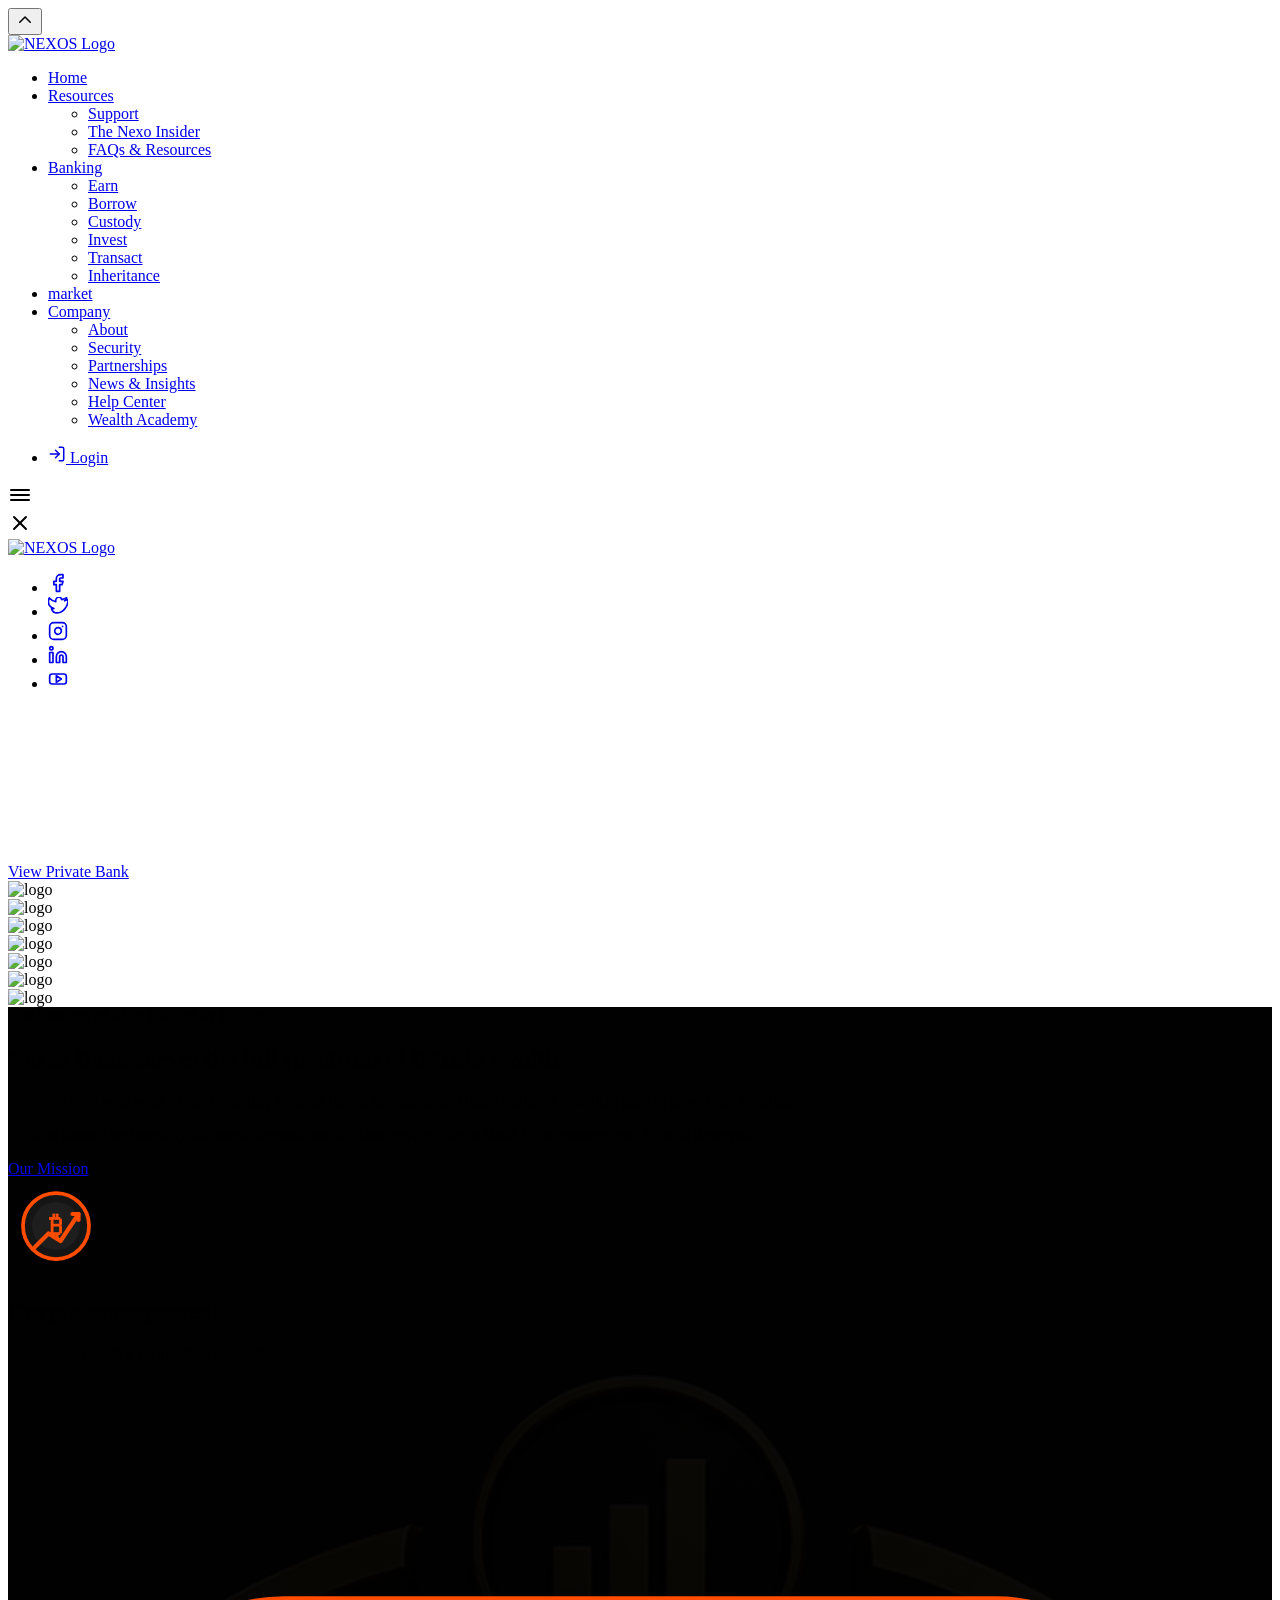
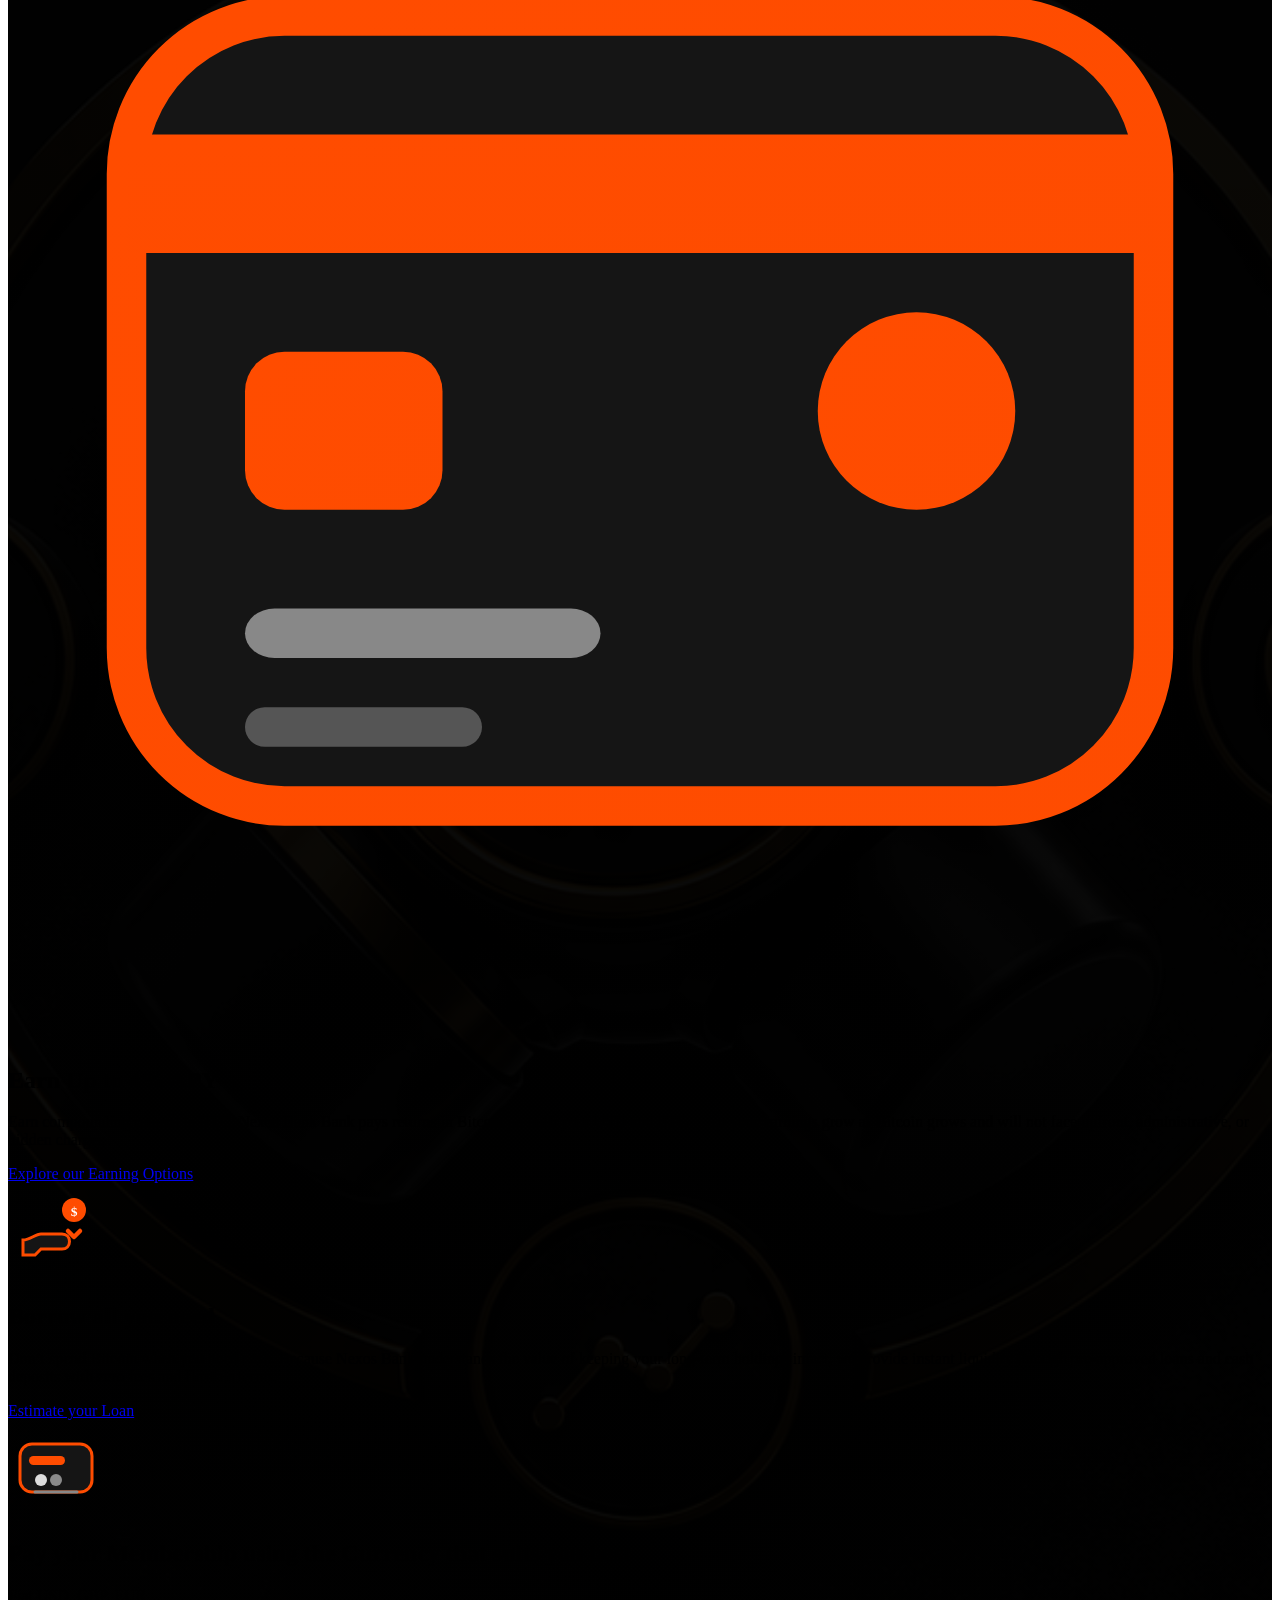
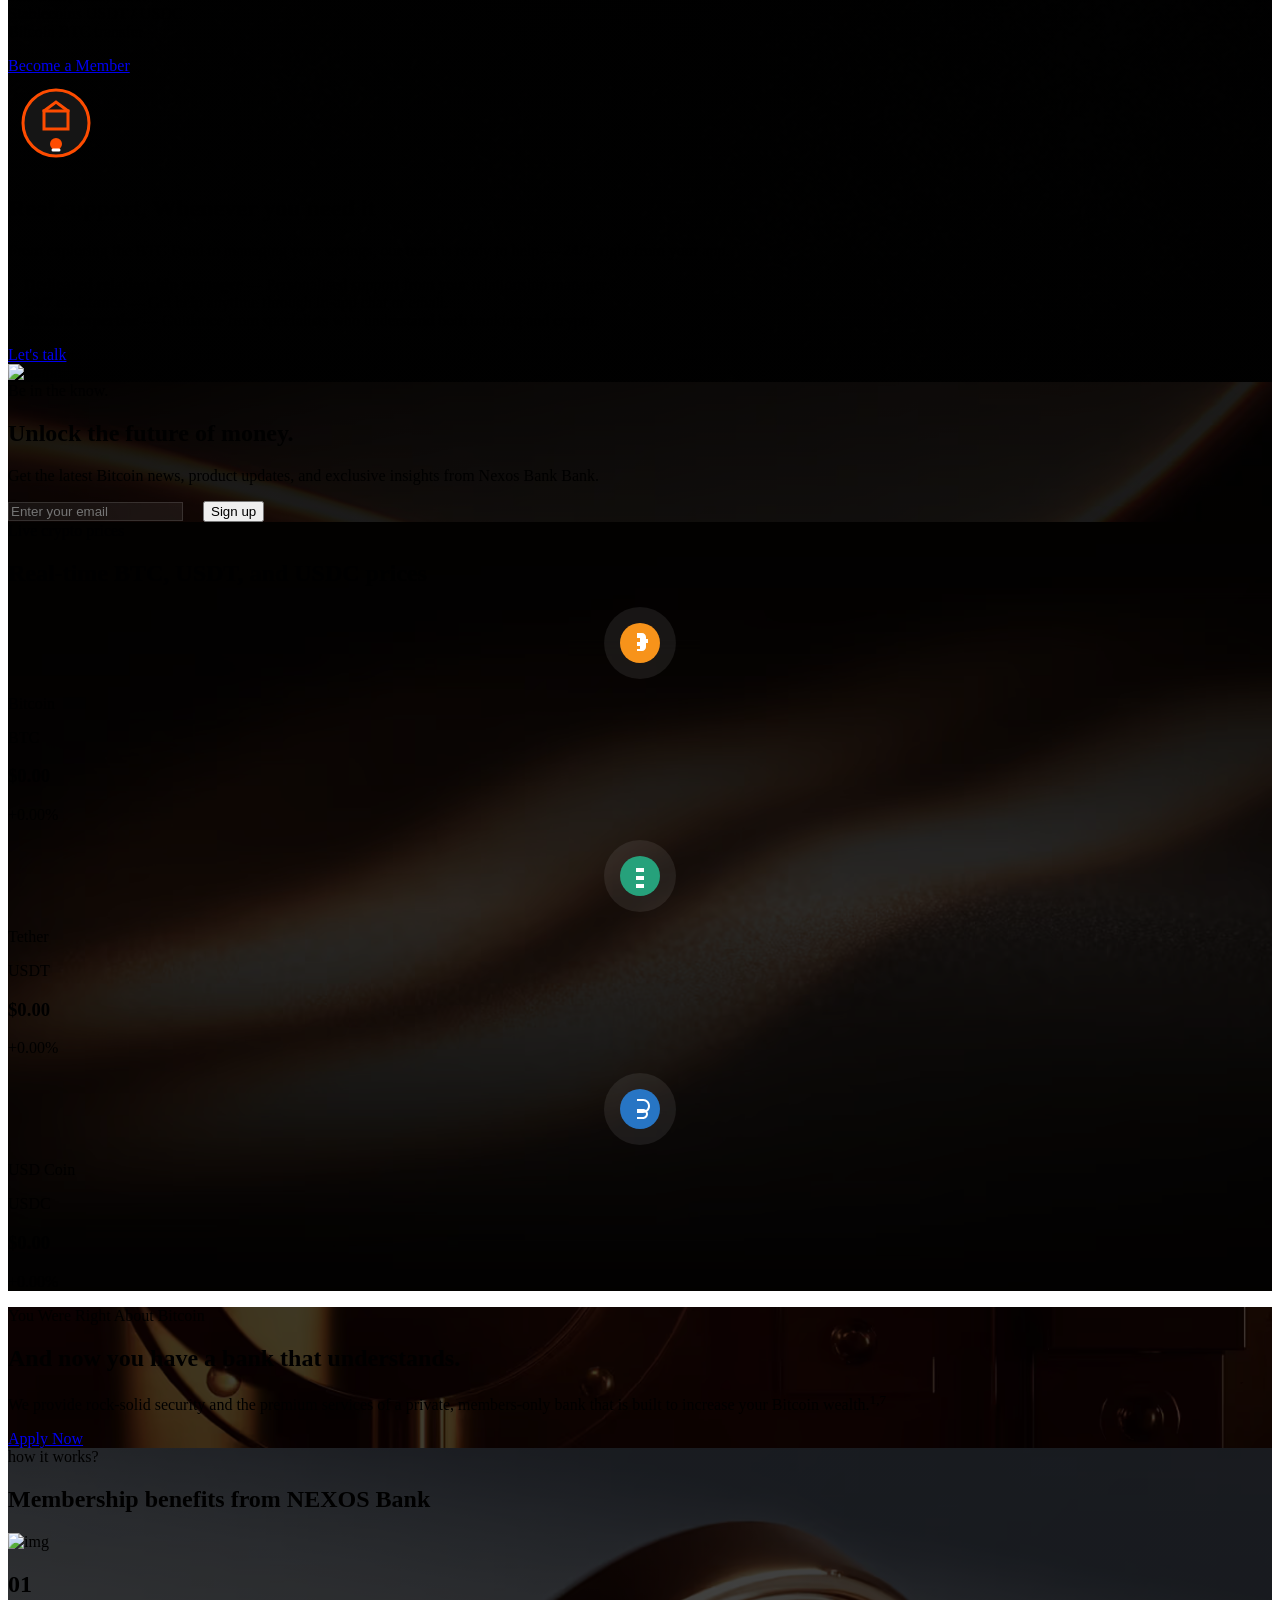
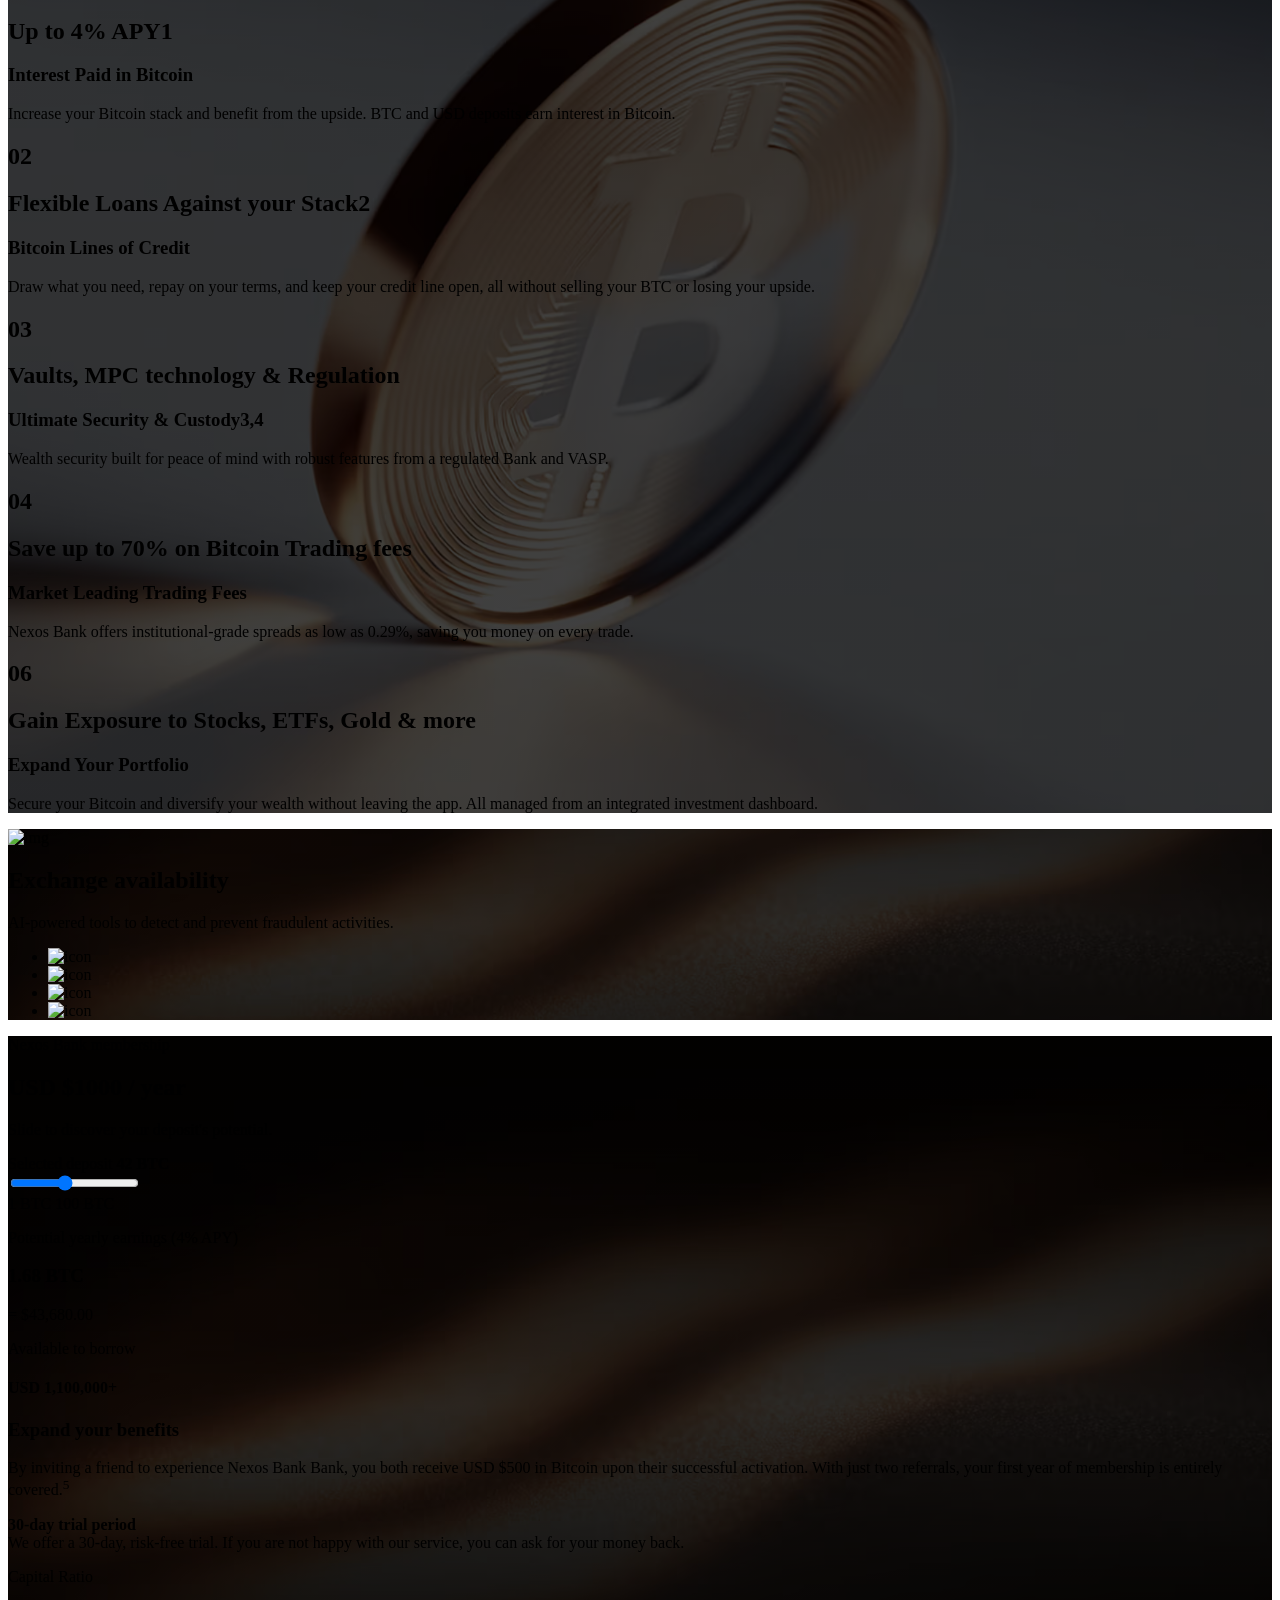
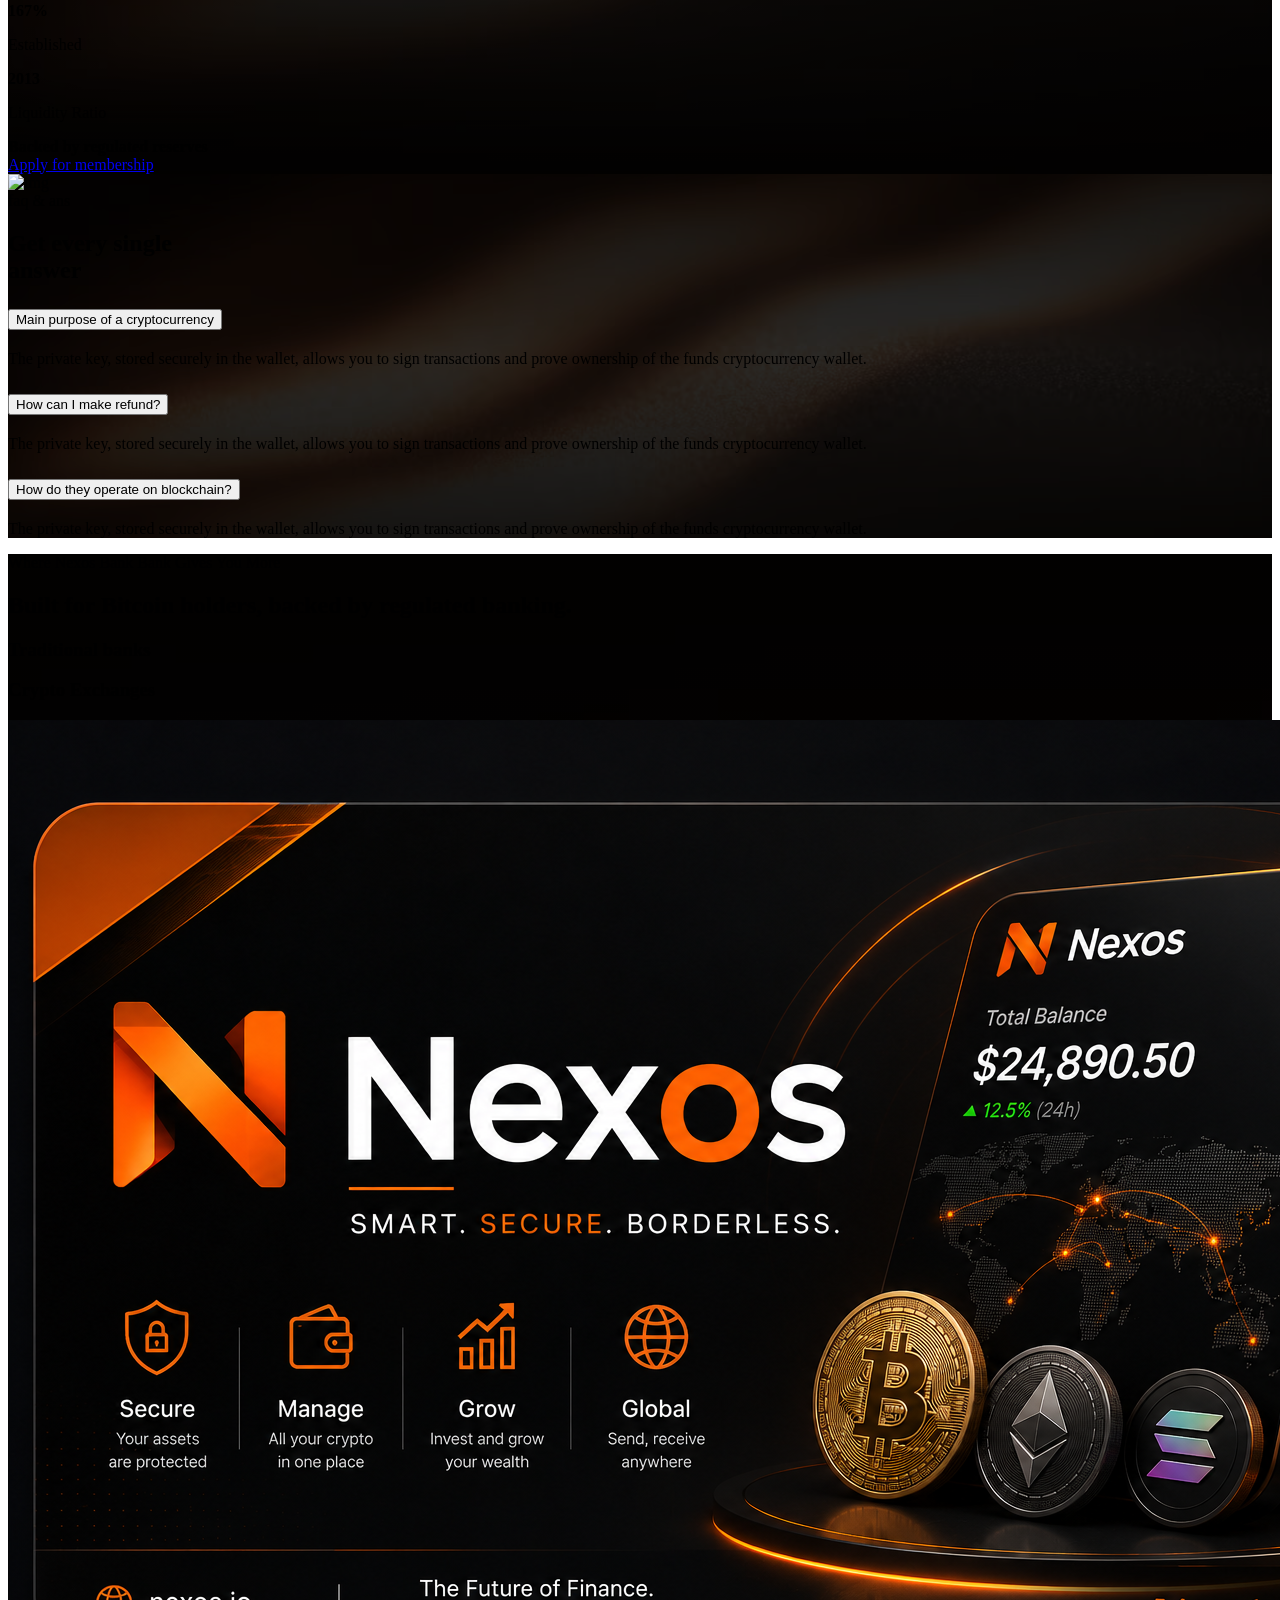
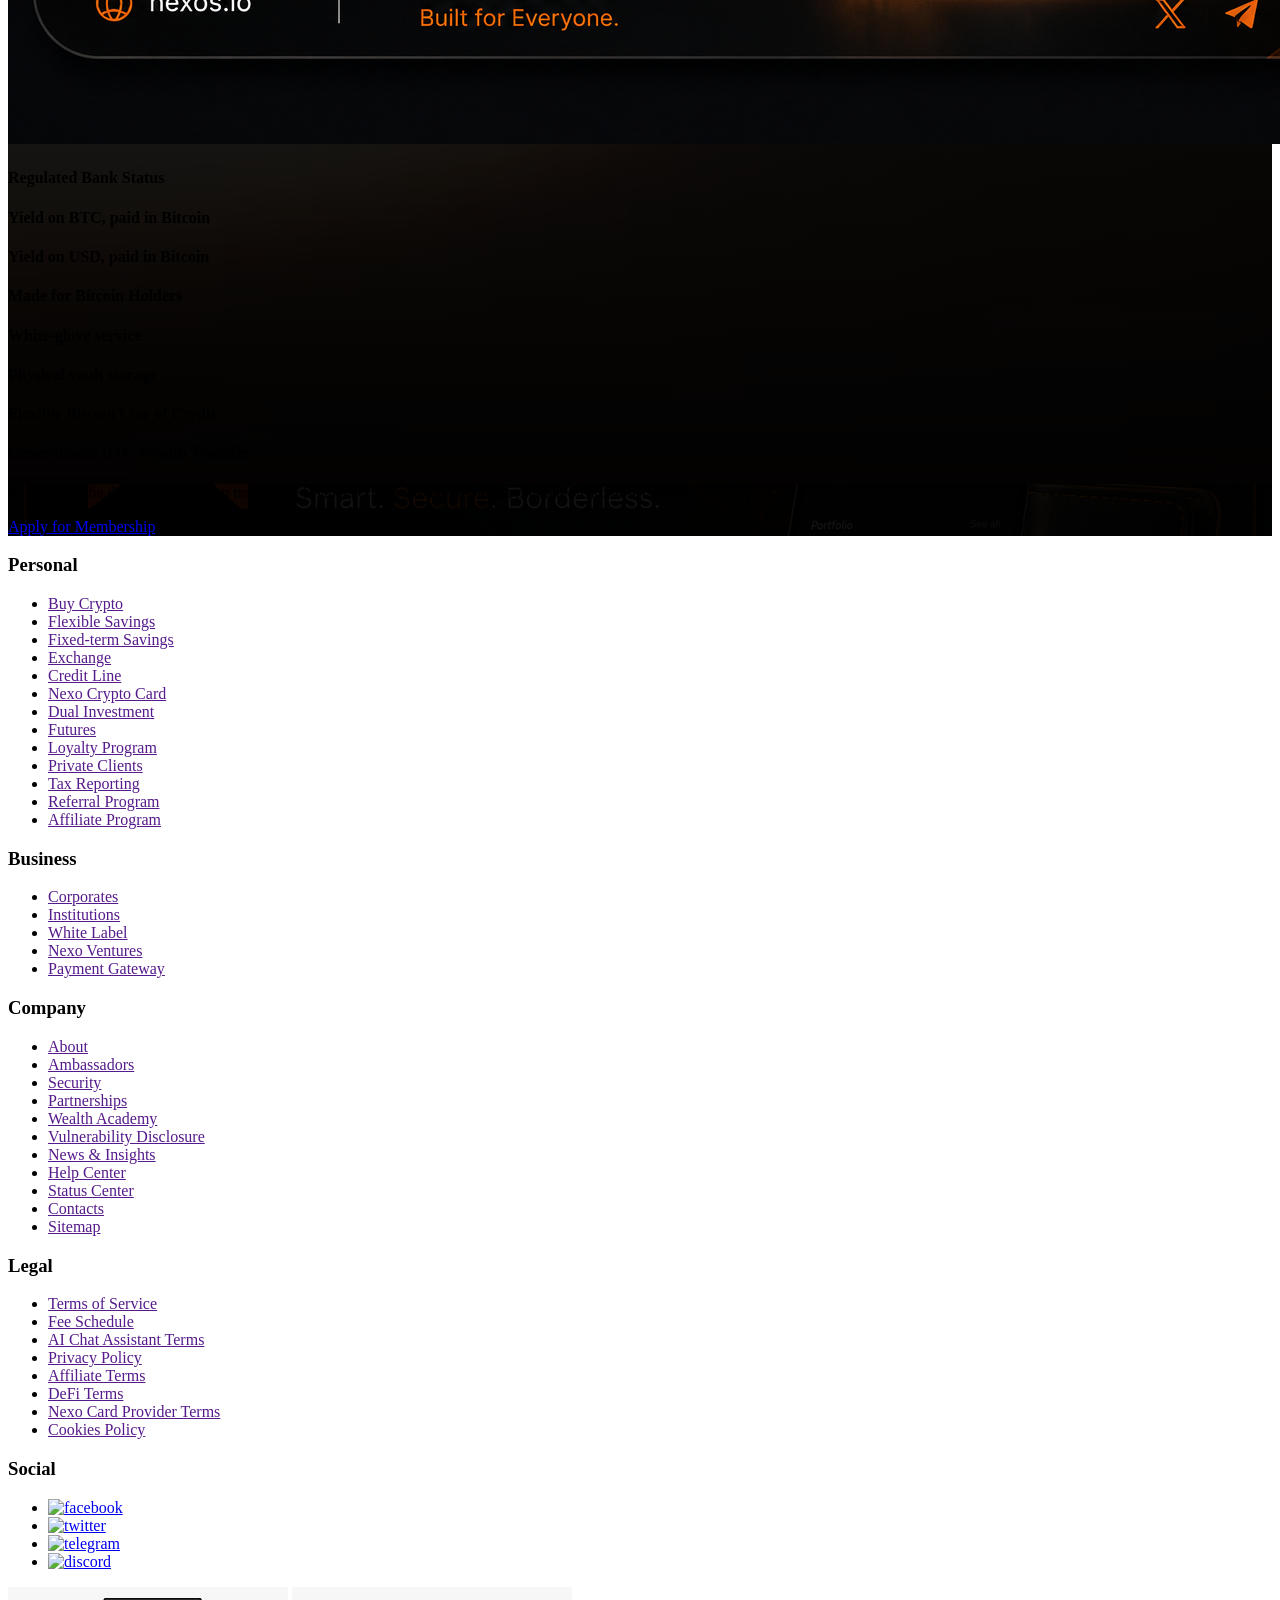
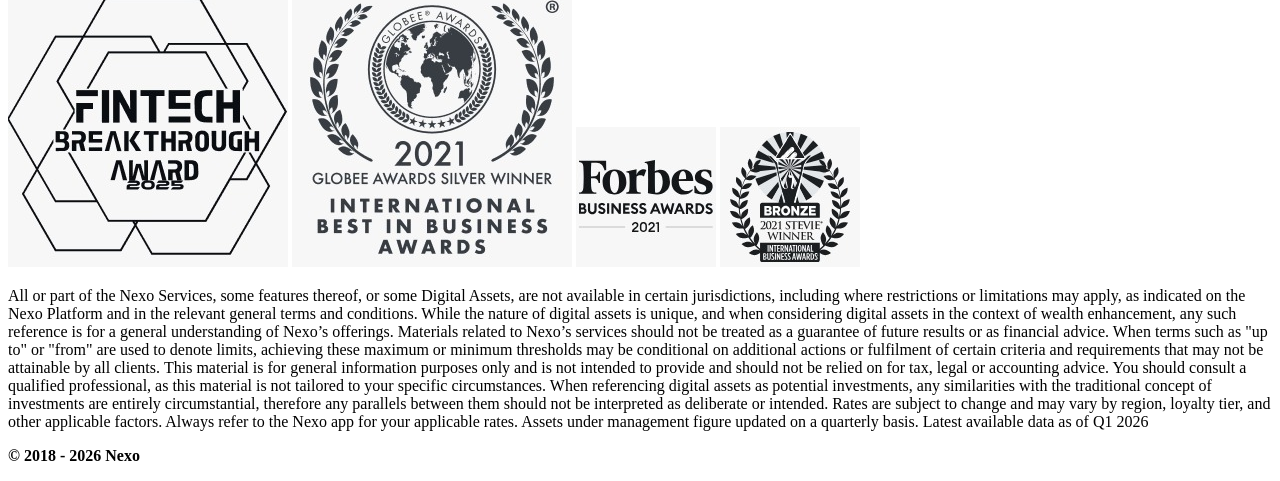
==== webpage/index.html @ c0ffbea9 "Add files via upload" ====
<!doctype html>
<html class="no-js" lang="en">

<head>
    <meta charset="utf-8">
    <meta http-equiv="x-ua-compatible" content="ie=edge">
    <title>NEXOS</title>
    <meta name="description" content="NEXOS - Crypto Landing Page">
    <meta name="viewport" content="width=device-width, initial-scale=1">

    <link rel="shortcut icon" type="image/x-icon" href="assets/img/favicon.png">
    <!-- Place favicon.ico in the root directory -->

    <!-- CSS here -->
    <link rel="stylesheet" href="assets/css/bootstrap.min.css">
    <link rel="stylesheet" href="assets/css/animate.min.css">
    <link rel="stylesheet" href="assets/css/fontawesome-all.min.css">
    <link rel="stylesheet" href="assets/css/swiper-bundle.min.css">
    <link rel="stylesheet" href="assets/css/default-icons.css">
    <link rel="stylesheet" href="assets/css/default.css">
    <link rel="stylesheet" href="assets/css/aos.css">
    <link rel="stylesheet" href="assets/css/main.css">
</head>

<body>

    <!--Preloader-->
    <div id="preloader">
        <div class="loader"></div>
    </div>
    <!--Preloader-end -->

    <!-- Scroll-top -->
    <button class="scroll__top scroll-to-target" data-target="html" aria-label="Scroll to top">
        <svg width="18" height="18" viewBox="0 0 24 24" fill="none" stroke="currentColor" stroke-width="2" stroke-linecap="round" stroke-linejoin="round" aria-hidden="true">
            <path d="M5 15l7-7 7 7" />
        </svg>
    </button>
    <!-- Scroll-top-end-->

    <!-- header-area -->
    <header id="home">    
        <div id="sticky-header" class="tg-header__area transparent-header">
            <div class="container">
                <div class="row">
                    <div class="col-12">
                        <div class="tgmenu__wrap">
                            <nav class="tgmenu__nav">
                                <div class="logo">
                                    <a href="index.html" class="flex items-center gap-2">
                                        <img src="../frontend/logoooo.png" alt="NEXOS Logo" class="h-10 w-auto">
                                        <span class="text-white font-bold text-xl"></span>
                                    </a>
                                </div>
                                <div class="tgmenu__navbar-wrap tgmenu__main-menu d-none d-lg-flex">
                                    <ul class="navigation">
                                        <li class="active"><a href="#home" class="section-link">Home</a></li>
                                        <li class="menu-item-has-children"><a href="#!">Resources</a>
                                            <ul class="sub-menu">
                                                <li><a href="support.html">Support</a></li>
                                                <li><a href="insider.html">The Nexo Insider</a></li>
                                                <li><a href="faqs.html">FAQs & Resources</a></li>
                                            </ul>
                                        </li>
                                        <li class="menu-item-has-children"><a href="#!">Banking</a>
                                            <ul class="sub-menu">
                                                <li><a href="earn.html">Earn</a></li>
                                                <li><a href="borrow.html">Borrow</a></li>
                                                <li><a href="custody.html">Custody</a></li>
                                                <li><a href="invest.html">Invest</a></li>
                                                <li><a href="transact.html">Transact</a></li>
                                                <li><a href="inheritance.html">Inheritance</a></li>
                                            </ul>
                                        </li>
                                        <li><a href="#market" class="section-link">market</a></li>
                                        <li class="menu-item-has-children"><a href="#!">Company</a>
                                            <ul class="sub-menu">
                                                <li><a href="about.html">About</a></li>
                                                <li><a href="security.html">Security</a></li>
                                                <li><a href="partnerships.html">Partnerships</a></li>
                                                <li><a href="news.html">News & Insights</a></li>
                                                <li><a href="help-center.html">Help Center</a></li>
                                                <li><a href="wealth-academy.html">Wealth Academy</a></li>
                                            </ul>
                                        </li>
                                    </ul>
                                </div>
                                <div class="tgmenu__action">
                                    <ul class="list-wrap">
                                        <li class="header-btn">
                                            <a href="login.html" class="tg-btn" aria-label="Login">
                                                <svg width="18" height="18" viewBox="0 0 24 24" fill="none" stroke="currentColor" stroke-width="2" stroke-linecap="round" stroke-linejoin="round" aria-hidden="true">
                                                    <path d="M15 3h4a2 2 0 0 1 2 2v14a2 2 0 0 1-2 2h-4" />
                                                    <polyline points="10 17 15 12 10 7" />
                                                    <line x1="15" y1="12" x2="3" y2="12" />
                                                </svg>
                                                <span>Login</span>
                                            </a>
                                        </li>
                                    </ul>
                                </div>
                                <div class="mobile-nav-toggler" aria-label="Open mobile menu" role="button" tabindex="0">
                                    <svg width="24" height="24" viewBox="0 0 24 24" fill="none" stroke="currentColor" stroke-width="2" stroke-linecap="round" stroke-linejoin="round" aria-hidden="true">
                                        <line x1="3" y1="7" x2="21" y2="7" />
                                        <line x1="3" y1="12" x2="21" y2="12" />
                                        <line x1="3" y1="17" x2="21" y2="17" />
                                    </svg>
                                </div>
                            </nav>
                        </div>
                    </div>
                </div>
            </div>
        </div>

        <!-- Mobile Menu  -->
        <div class="tgmobile__menu">
            <nav class="tgmobile__menu-box">
                <div class="close-btn" aria-label="Close mobile menu" role="button" tabindex="0">
                    <svg width="24" height="24" viewBox="0 0 24 24" fill="none" stroke="currentColor" stroke-width="2" stroke-linecap="round" stroke-linejoin="round" aria-hidden="true">
                        <line x1="18" y1="6" x2="6" y2="18" />
                        <line x1="6" y1="6" x2="18" y2="18" />
                    </svg>
                </div>
                <div class="nav-logo">
                    <a href="index.html" class="flex items-center gap-2">
                        <img src="../frontend/logoooo.png" alt="NEXOS Logo" class="h-10 w-auto">
                    </a>
                </div>
                <div class="tgmobile__menu-outer">
                    <!--Here Menu Will Come Automatically Via Javascript / Same Menu as in Header-->
                </div>
                <div class="social-links">
                    <ul class="list-wrap">
                        <li>
                            <a href="#" aria-label="Facebook">
                                <svg width="20" height="20" viewBox="0 0 24 24" fill="none" stroke="currentColor" stroke-width="2" stroke-linecap="round" stroke-linejoin="round" aria-hidden="true">
                                    <path d="M18 2h-3a5 5 0 0 0-5 5v3H7v4h3v8h4v-8h3l1-4h-4V7a1 1 0 0 1 1-1h3z"></path>
                                </svg>
                            </a>
                        </li>
                        <li>
                            <a href="#" aria-label="Twitter">
                                <svg width="20" height="20" viewBox="0 0 24 24" fill="none" stroke="currentColor" stroke-width="2" stroke-linecap="round" stroke-linejoin="round" aria-hidden="true">
                                    <path d="M23 3a10.9 10.9 0 0 1-3.14 1.53A4.48 4.48 0 0 0 22.43 1s-4.15 2-6 2.13A4.48 4.48 0 0 0 13.73 0c-2.5 0-4.51 2.03-4.51 4.53c0 .35.04.7.11 1.03A12.8 12.8 0 0 1 1.64 1.15s-4.9 8.98 5.47 12.64a4.93 4.93 0 0 1-2.05.28a4.54 4.54 0 0 1-.85-.08c1.5 4.65 5.77 5.93 10.83 4.37A17.67 17.67 0 0 0 24 5.5c0-.27 0-.55-.02-.82A12.32 12.32 0 0 0 23 3z"></path>
                                </svg>
                            </a>
                        </li>
                        <li>
                            <a href="#" aria-label="Instagram">
                                <svg width="20" height="20" viewBox="0 0 24 24" fill="none" stroke="currentColor" stroke-width="2" stroke-linecap="round" stroke-linejoin="round" aria-hidden="true">
                                    <rect x="2" y="2" width="20" height="20" rx="5"></rect>
                                    <path d="M16 11.37A4 4 0 1 1 12.63 8 4 4 0 0 1 16 11.37z"></path>
                                    <path d="M17.5 6.5h.01"></path>
                                </svg>
                            </a>
                        </li>
                        <li>
                            <a href="#" aria-label="LinkedIn">
                                <svg width="20" height="20" viewBox="0 0 24 24" fill="none" stroke="currentColor" stroke-width="2" stroke-linecap="round" stroke-linejoin="round" aria-hidden="true">
                                    <path d="M16 8a6 6 0 0 1 6 6v7h-4v-7a2 2 0 0 0-4 0v7h-4v-7a6 6 0 0 1 6-6z"></path>
                                    <rect x="2" y="9" width="4" height="12"></rect>
                                    <circle cx="4" cy="4" r="2"></circle>
                                </svg>
                            </a>
                        </li>
                        <li>
                            <a href="#" aria-label="YouTube">
                                <svg width="20" height="20" viewBox="0 0 24 24" fill="none" stroke="currentColor" stroke-width="2" stroke-linecap="round" stroke-linejoin="round" aria-hidden="true">
                                    <rect x="2" y="6" width="20" height="12" rx="3"></rect>
                                    <polygon points="10 8 16 12 10 16"></polygon>
                                </svg>
                            </a>
                        </li>
                    </ul>
                </div>
            </nav>
        </div>
        <div class="tgmobile__menu-backdrop"></div>
        <!-- End Mobile Menu -->

    </header>
    <!-- header-area-end -->



    <!-- main-area -->
    <main class="main-area fix">

        <!-- banner-area -->
        <section class="banner__area banner__bg" aria-label="Hero background">
            <div class="banner__video">
                <video autoplay muted loop playsinline preload="auto">
                    <source src="nexovideo.mp4" type="video/mp4">
                    Your browser does not support the HTML5 video tag.
                </video>
            </div>
            <div class="container">
                <div class="row justify-content-center">
                    <div class="col-xl-7 col-lg-8 col-md-10">
                        <div class="banner__content">
                            <a href="private-bank.html" class="tg-btn wow fadeInUp" data-wow-delay=".8s" data-wow-duration="1s">View Private Bank</a>
                        </div>
                    </div>
                </div>
            </div>
            </section>
        <!-- banner-area-end -->

        <!-- brand-area -->
        <div class="brand__area">
            <div class="container">
                <div class="brand__item-wrap">
                    <div class="swiper-container fix brand-active">
                        <div class="swiper-wrapper">
                            <div class="swiper-slide">
                                <div class="brand__item">
                                    <img src="assets/img/brand/2Gw6ngZCUd8Fpr8a1SgqHQ.avif" alt="logo">
                                </div>
                            </div>
                            <div class="swiper-slide">
                                <div class="brand__item">
                                    <img src="assets/img/brand/2msH3BQAe4gJciWnxY3gfa.avif" alt="logo">
                                </div>
                            </div>
                            <div class="swiper-slide">
                                <div class="brand__item">
                                    <img src="assets/img/brand/2zArlVtKvtVdDCvuraP2OE.avif" alt="logo">
                                </div>
                            </div>
                            <div class="swiper-slide">
                                <div class="brand__item">
                                    <img src="assets/img/brand/37bWMR2upDgcIHOAsPmMAs.avif" alt="logo">
                                </div>
                            </div>
                            <div class="swiper-slide">
                                <div class="brand__item">
                                    <img src="assets/img/brand/2Gw6ngZCUd8Fpr8a1SgqHQ.avif" alt="logo">
                                </div>
                            </div>
                            <div class="swiper-slide">
                                <div class="brand__item">
                                    <img src="assets/img/brand/2msH3BQAe4gJciWnxY3gfa.avif" alt="logo">
                                </div>
                            </div>
                            <div class="swiper-slide">
                                <div class="brand__item">
                                    <img src="assets/img/brand/37bWMR2upDgcIHOAsPmMAs.avif" alt="logo">
                                </div>
                            </div>
                        </div>
                    </div>
                </div>
            </div>
        </div>
        <!-- brand-area-end -->

        <!-- features-area -->
        <section id="features" class="features__area section-pt-120" style="background: linear-gradient(rgba(0,0,0,0.96), rgba(0,0,0,0.96)), url('nexos2.png') center/cover no-repeat;">
            <div class="container">
                <div class="row justify-content-center">
                    <div class="col-lg-8">
                        <div class="section__title text-center mb-80">
                            <span class="sub-title">The freedom of a life Fuelled by Bitcoin</span>
                            <h2 class="title">Nexos Bank serves the full spectrum of Bitcoin wealth.</h2>
                            <p>We give those who want to hold liquidity without losing exposure, and those building wealth, a path to grow their holdings.</p>
                            <p class="mt-4">With an unmatched security infrastructure and world-class service, Nexos Bank is the partner your Bitcoin deserves.</p>
                            <a href="#mission" class="tg-btn mt-4">Our Mission</a>
                        </div>
                    </div>
                </div>
                <div class="row gutter-y-40">
                    <div class="col-lg-6">
                        <div class="features__item">
                            <div class="features__icon">
                                <svg xmlns="http://www.w3.org/2000/svg" width="96" height="96" viewBox="0 0 64 64" fill="none">
                                    <defs>
                                        <linearGradient id="cryptoGradient" x1="0" y1="0" x2="64" y2="64">
                                            <stop offset="0%" stop-color="#ff4c00"/>
                                            <stop offset="100%" stop-color="#c34813"/>
                                        </linearGradient>
                                    </defs>
                                    <circle cx="32" cy="32" r="22" fill="#151515" stroke="url(#cryptoGradient)" stroke-width="2.5"/>
                                    <circle cx="32" cy="32" r="16" fill="#1E1E1E"/>
                                    <text x="32" y="38" text-anchor="middle" font-family="Arial, sans-serif" font-size="18" font-weight="700" fill="url(#cryptoGradient)">₿</text>
                                    <path d="M18 46L27 37L35 42L47 24" stroke="url(#cryptoGradient)" stroke-width="2.8" stroke-linecap="round" stroke-linejoin="round"/>
                                    <path d="M43 24H47V28" stroke="url(#cryptoGradient)" stroke-width="2.8" stroke-linecap="round" stroke-linejoin="round"/>
                                </svg>
                            </div>
                            <div class="features__content">
                                <h2 class="title">Crypto <span>management</span></h2>
                                <p>Automated identity verification and anti-money</p>
                            </div>
                        </div>
                    </div>
                    <div class="col-lg-6">
                        <div class="features__item">
                            <div class="features__icon">
                                <svg xmlns="http://www.w3.org/2000/svg" viewBox="0 0 64 64" class="w-8 h-8">
                                    <defs>
                                        <linearGradient id="orange" x1="0" y1="0" x2="64" y2="64">
                                            <stop offset="0%" stop-color="#ff4c00" />
                                            <stop offset="100%" stop-color="#c34813" />
                                        </linearGradient>
                                    </defs>
                                    <rect x="6" y="12" width="52" height="40" rx="8" fill="#151515" stroke="url(#orange)" stroke-width="2" />
                                    <rect x="6" y="18" width="52" height="6" fill="url(#orange)" />
                                    <rect x="12" y="29" width="10" height="8" rx="2" fill="url(#orange)" />
                                    <circle cx="46" cy="32" r="5" fill="url(#orange)" />
                                    <rect x="12" y="42" width="18" height="2.5" rx="1.5" fill="#888" />
                                    <rect x="12" y="47" width="12" height="2" rx="1" fill="#555" />
                                </svg>
                            </div>
                            <div class="features__content">
                                <h2 class="title">Earn Up to <span>4% APY</span></h2>
                                <p>Earn compounding returns in BTC. Nexos Bank Bank pays returns in Bitcoin on both your USD and BTC — so your earnings grow as Bitcoin grows and will not face upfront, administrative, or hidden charges.</p>
                                <a href="#earnings" class="tg-btn mt-3">Explore our Earning Options</a>
                            </div>
                        </div>
                    </div>
                    <div class="col-lg-4">
                        <div class="features__item features__item-two">
                            <div class="features__icon">
                                <svg xmlns="http://www.w3.org/2000/svg" width="96" height="96" viewBox="0 0 64 64">
                                    <defs>
                                        <linearGradient id="orange" x1="0" y1="0" x2="64" y2="64">
                                            <stop offset="0%" stop-color="#ff4c00"/>
                                            <stop offset="100%" stop-color="#c34813"/>
                                        </linearGradient>
                                    </defs>
                                    <circle cx="44" cy="18" r="8" fill="url(#orange)"/>
                                    <text x="44" y="22" text-anchor="middle" font-size="9" font-weight="bold" fill="#fff">$</text>
                                    <path d="M10 38 C15 38 18 34 22 34 H36 C39 34 41 36 41 39 C41 42 39 44 36 44 H22 L18 48 H10Z" fill="#151515" stroke="url(#orange)" stroke-width="2"/>
                                    <path d="M44 28V36" stroke="url(#orange)" stroke-width="3" stroke-linecap="round"/>
                                    <path d="M40 32L44 36L48 32" stroke="url(#orange)" stroke-width="3" stroke-linecap="round" stroke-linejoin="round"/>
                                </svg>
                            </div>
                            <div class="features__content">
                                <h2 class="title">Borrow <span>all you need</span></h2>
                                <p>Don’t spend Bitcoin when you need cash. Because Nexos Bank understands the value of keeping your long-term holdings intact, we provide instant liquidity through pre-approved loans and cash deposits with zero fees and flexible terms.</p>
                                <a href="#loan-estimate" class="tg-btn mt-3">Estimate your Loan</a>
                            </div>
                        </div>
                    </div>
                    <div class="col-lg-4">
                        <div class="features__item features__item-two">
                            <div class="features__icon">
                                <svg xmlns="http://www.w3.org/2000/svg" viewBox="0 0 64 64" width="96" height="96">
                                    <defs>
                                        <linearGradient id="payGradient" x1="0" y1="0" x2="64" y2="64">
                                            <stop offset="0%" stop-color="#ff4c00"/>
                                            <stop offset="100%" stop-color="#c34813"/>
                                        </linearGradient>
                                    </defs>
                                    <rect x="8" y="16" width="48" height="32" rx="8" fill="#151515" stroke="url(#payGradient)" stroke-width="2"/>
                                    <rect x="14" y="24" width="24" height="6" rx="3" fill="url(#payGradient)"/>
                                    <circle cx="22" cy="40" r="4" fill="#fff" opacity=".85"/>
                                    <circle cx="32" cy="40" r="4" fill="#fff" opacity=".5"/>
                                    <path d="M18 48H46" stroke="#888" stroke-width="2" stroke-linecap="round"/>
                                    <path d="M42 20h10" stroke="url(#payGradient)" stroke-width="3" stroke-linecap="round"/>
                                    <path d="M42 28h10" stroke="url(#payGradient)" stroke-width="3" stroke-linecap="round"/>
                                </svg>
                            </div>
                            <div class="features__content">
                                <h2 class="title">Pay your Membership using the Currency that suits you best</h2>
                                <p>Fiat USD, GBP, EUR<br>Stablecoins USDT / USDC<br>Bitcoin BTC transfer</p>
                                <a href="#" class="tg-btn mt-3">Become a Member</a>
                            </div>
                        </div>
                    </div>
                    <div class="col-lg-4">
                        <div class="features__item features__item-two">
                            <div class="features__icon">
                                <svg xmlns="http://www.w3.org/2000/svg" viewBox="0 0 64 64" width="96" height="96">
                                    <defs>
                                        <linearGradient id="supportGradient" x1="0" y1="0" x2="64" y2="64">
                                            <stop offset="0%" stop-color="#ff4c00"/>
                                            <stop offset="100%" stop-color="#c34813"/>
                                        </linearGradient>
                                    </defs>
                                    <circle cx="32" cy="32" r="22" fill="#151515" stroke="url(#supportGradient)" stroke-width="2"/>
                                    <path d="M24 24h16v12H24z" fill="#1E1E1E" stroke="url(#supportGradient)" stroke-width="2"/>
                                    <path d="M24 24l8-6 8 6" fill="none" stroke="url(#supportGradient)" stroke-width="2" stroke-linecap="round"/>
                                    <path d="M24 36h16" stroke="url(#supportGradient)" stroke-width="2" stroke-linecap="round"/>
                                    <circle cx="32" cy="46" r="4" fill="url(#supportGradient)"/>
                                    <path d="M30 50h4" stroke="#fff" stroke-width="2" stroke-linecap="round"/>
                                </svg>
                            </div>
                            <div class="features__content">
                                <h2 class="title">Real <span>support</span>, Whenever you need it</h2>
                                <p>From exploring the BTC Fund to managing your savings, our team is ready to help — 24/7, right from your app.</p>
                                <ul class="list-wrap mt-3" style="padding-left: 1rem;">
                                    <li><strong>Dedicated relationship manager</strong> — Personalised support from your relationship manager.</li>
                                    <li><strong>24/7 assistance</strong> — Get help anytime through in-app chat or email.</li>
                                    <li><strong>Bitcoin expertise</strong> — Guidance from specialists who understand both banking and crypto.</li>
                                </ul>
                                <a href="https://www.Nexos Bankbank.com/en/contact" class="tg-btn mt-3">Let's talk</a>
                            </div>
                        </div>
                    </div>
                </div>
            </div>
            <div class="features__shape">
                <img src="assets/img/images/features_shape.png" alt="shape">
            </div>
        </section>
        <!-- features-area-end -->

        <!-- newsletter-area -->
        <section class="newsletter__area section-py-120" id="newsletter" style="background: linear-gradient(rgba(0,0,0,0.75), rgba(0,0,0,0.75)), url('nexos3.avif') center/cover no-repeat;">
            <div class="container">
                <div class="row justify-content-center">
                    <div class="col-lg-8">
                        <div class="newsletter__content text-center">
                            <span class="sub-title">Be in the know.</span>
                            <h2 class="title">Unlock the future of money.</h2>
                            <p>Get the latest Bitcoin news, product updates, and exclusive insights from Nexos Bank Bank.</p>
                            <form action="#" class="newsletter__form d-flex justify-content-center align-items-center flex-wrap mt-4">
                                <input type="email" placeholder="Enter your email" required class="form-control mb-3 mb-md-0" style="max-width: 380px; margin-right: 1rem; background: rgba(255,255,255,0.06); border: 1px solid rgba(255,255,255,0.12); color: #fff;">
                                <button type="submit" class="tg-btn">Sign up</button>
                            </form>
                        </div>
                    </div>
                </div>
            </div>
        </section>

        <!-- live-price-area -->
        <section class="live-price__area section-pt-120" style="background: linear-gradient(rgba(0,0,0,0.72), rgba(0,0,0,0.72)), url('nexos6.avif') center/cover no-repeat;">
            <div class="container">
                <div class="row justify-content-center">
                    <div class="col-lg-10">
                        <div class="live-price__box text-center">
                            <span class="sub-title">Live crypto prices</span>
                            <h2 class="title">Real-time BTC, USDT, and USDC prices</h2>
                            <div class="live-price__list d-flex flex-wrap justify-content-center gap-4 mt-5">
                                <div class="price-card p-4 rounded-3xl bg-dark text-white" style="min-width: 180px;">
                                    <div style="width:72px;height:72px;margin:0 auto 1rem;display:flex;align-items:center;justify-content:center;border-radius:9999px;background:rgba(255,255,255,0.08);">
                                        <svg width="48" height="48" viewBox="0 0 24 24" fill="none" xmlns="http://www.w3.org/2000/svg">
                                            <circle cx="12" cy="12" r="10" fill="#F7931A"/>
                                            <path d="M10.5 7h2.5c1.1 0 2 .9 2 2v1h1v2h-1v2c0 1.1-.9 2-2 2H10.5v-1H12v-1.5h-1.5v-2H12V9.5h-1.5V7Z" fill="#fff"/>
                                        </svg>
                                    </div>
                                    <p class="text-xs uppercase text-muted mb-1">Bitcoin</p>
                                    <p class="text-sm uppercase text-light mb-2">BTC</p>
                                    <h3 id="btc-price" class="mb-1">$0.00</h3>
                                    <p id="btc-change" class="text-sm text-success">+0.00%</p>
                                </div>
                                <div class="price-card p-4 rounded-3xl bg-dark text-white" style="min-width: 180px;">
                                    <div style="width:72px;height:72px;margin:0 auto 1rem;display:flex;align-items:center;justify-content:center;border-radius:9999px;background:rgba(255,255,255,0.08);">
                                        <svg width="48" height="48" viewBox="0 0 24 24" fill="none" xmlns="http://www.w3.org/2000/svg">
                                            <circle cx="12" cy="12" r="10" fill="#26A17B"/>
                                            <path d="M10 8h4v2h-4V8Z" fill="#fff"/>
                                            <path d="M10 12h4v2h-4v-2Z" fill="#fff"/>
                                            <path d="M10 16h4v2h-4v-2Z" fill="#fff"/>
                                        </svg>
                                    </div>
                                    <p class="text-xs uppercase text-muted mb-1">Tether</p>
                                    <p class="text-sm uppercase text-light mb-2">USDT</p>
                                    <h3 id="usdt-price" class="mb-1">$0.00</h3>
                                    <p id="usdt-change" class="text-sm text-success">+0.00%</p>
                                </div>
                                <div class="price-card p-4 rounded-3xl bg-dark text-white" style="min-width: 180px;">
                                    <div style="width:72px;height:72px;margin:0 auto 1rem;display:flex;align-items:center;justify-content:center;border-radius:9999px;background:rgba(255,255,255,0.08);">
                                        <svg width="48" height="48" viewBox="0 0 24 24" fill="none" xmlns="http://www.w3.org/2000/svg">
                                            <circle cx="12" cy="12" r="10" fill="#2775C4"/>
                                            <path d="M10.5 7h3c2 0 3.5 1.5 3.5 3.5S15.5 14 13.5 14H10.5v-1h3c1.4 0 2.5-1.1 2.5-2.5S14.9 8 13.5 8h-3V7ZM10.5 12h3c1.4 0 2.5 1.1 2.5 2.5S14.9 17 13.5 17h-3V16h3c.8 0 1.5-.7 1.5-1.5S14.3 13 13.5 13h-3v-1Z" fill="#fff"/>
                                        </svg>
                                    </div>
                                    <p class="text-xs uppercase text-muted mb-1">USD Coin</p>
                                    <p class="text-sm uppercase text-light mb-2">USDC</p>
                                    <h3 id="usdc-price" class="mb-1">$0.00</h3>
                                    <p id="usdc-change" class="text-sm text-success">+0.00%</p>
                                </div>
                            </div>
                        </div>
                    </div>
                </div>
            </div>
        </section>

        <!-- membership-message-area -->
        <section id="membership-message" class="membership-message__area section-py-120" style="background: linear-gradient(rgba(0,0,0,0.75), rgba(0,0,0,0.75)), url('nexos4.avif') center/cover no-repeat;">
            <div class="container">
                <div class="row align-items-center">
                    <div class="col-lg-6">
                        <div class="membership-message__content" data-aos="fade-right" data-aos-delay="0">
                            <div class="section__title mb-40">
                                <span class="sub-title">You Were Right About Bitcoin</span>
                                <h2 class="title">And now you have a bank that understands.</h2>
                            </div>
                            <p>We provide rock-solid security and the premium services of a private, members-only bank that is built to increase your Bitcoin wealth.<sup>1,7</sup></p>
                            <a href="https://application.Nexos Bankbank.com/membership-application?skipIntro=true&ajs_aid=79958646-da03-4315-8749-0a3ca0387860" class="tg-btn tg-btn-two">Apply Now</a>
                        </div>
                    </div>
                </div>
            </div>
        </section>
        <!-- membership-message-area-end -->

        <!-- section-divider -->
        <div class="section-divider">
            <div class="container">
                <span></span>
            </div>
        </div>
        <!-- section-divider-end -->

        <!-- work-area -->
        <section id="work" class="work__area section-py-120" style="background: linear-gradient(rgba(0,0,0,0.75), rgba(0,0,0,0.75)), url('nexos5.avif') center/cover no-repeat;">
            <div class="container">
                <div class="row justify-content-center">
                    <div class="col-lg-6">
                        <div class="section__title text-center mb-80">
                            <span class="sub-title">how it works?</span>
                            <h2 class="title">Membership benefits from <span>NEXOS Bank</span></h2>
                        </div>
                    </div>
                </div>
                <div class="work__item-wrap">
                    <div class="work__img">
                        <img src="assets/img/images/work_img.png" alt="img" class="alltuchtopdown">
                    </div>
                    <div class="row">
                        <div class="col-lg-6" data-aos="fade-right" data-aos-delay="0">
                            <div class="work__item">
                                <h1 class="number">01</h1>
                                <h2 class="title">Up to <span>4% APY1</span></h2>
                                <h3 class="sub-title">Interest Paid in Bitcoin</h3>
                                <p>Increase your Bitcoin stack and benefit from the upside. BTC and USD deposits earn interest in Bitcoin.</p>
                            </div>
                            <div class="work__item mb-0">
                                <h1 class="number">02</h1>
                                <h2 class="title">Flexible <span>Loans Against your Stack2</span></h2>
                                <h3 class="sub-title">Bitcoin Lines of Credit</h3>
                                <p>Draw what you need, repay on your terms, and keep your credit line open, all without selling your BTC or losing your upside.</p>
                            </div>
                        </div>
                        <div class="col-lg-6" data-aos="fade-left" data-aos-delay="0">
                            <div class="work__item work__item-right">
                                <h1 class="number">03</h1>
                                <h2 class="title">Vaults, <span>MPC technology</span> & Regulation</h2>
                                <h3 class="sub-title">Ultimate Security & Custody3,4</h3>
                                <p>Wealth security built for peace of mind with robust features from a regulated Bank and VASP.</p>
                            </div>
                            <div class="work__item work__item-right mb-0">
                                <h1 class="number">04</h1>
                                <h2 class="title">Save up to <span>70% on Bitcoin Trading fees</span></h2>
                                <h3 class="sub-title">Market Leading Trading Fees</h3>
                                <p>Nexos Bank offers institutional-grade spreads as low as 0.29%, saving you money on every trade.</p>
                            </div>

                       
                        </div>
                    </div>
                </div>
                <div class="row justify-content-center">
                    <div class="col-xl-6 col-lg-8">
                        <div class="work__item work__item-center mb-0">
                            <h1 class="number">06</h1>
                            <h2 class="title">Gain Exposure to <span>Stocks, ETFs, Gold & more</span></h2>
                            <h3 class="sub-title">Expand Your Portfolio</h3>
                            <p>Secure your Bitcoin and diversify your wealth without leaving the app. All managed from an integrated investment dashboard.</p>
                        </div>
                    </div>
                </div>
            </div>
        </section>
        <!-- work-area-end -->

        <!-- exchange-area -->
        <section class="exchange__area section-pb-120" data-aos="fade-up" data-aos-delay="0" style="background: linear-gradient(rgba(0,0,0,0.72), rgba(0,0,0,0.72)), url('nexos6.avif') center/cover no-repeat;">
            <div class="container">
                <div class="exchange__inner-wrap">
                    <div class="exchange__content">
                        <div class="icon">
                            <img src="assets/img/images/exchange_img.png" alt="img">
                        </div>
                        <div class="content">
                            <h2 class="title">Exchange <span>availability</span></h2>
                            <p>AI-powered tools to detect and prevent fraudulent activities.</p>
                        </div>
                    </div>
                    <div class="exchange__icons">
                        <ul class="list-wrap">
                            <li><img src="assets/img/icon/exchange_icon01.svg" alt="icon"></li>
                            <li><img src="assets/img/icon/exchange_icon02.svg" alt="icon"></li>
                            <li><img src="assets/img/icon/exchange_icon03.svg" alt="icon"></li>
                            <li><img src="assets/img/icon/exchange_icon04.svg" alt="icon"></li>
                        </ul>
                    </div>
                </div>
            </div>
        </section>
        <!-- exchange-area-end -->

        <!-- membership-area -->
        <section class="membership__area section-py-120" style="background: linear-gradient(rgba(0,0,0,0.72), rgba(0,0,0,0.72)), url('nexos6.avif') center/cover no-repeat;">
            <div class="container">
                <div class="row justify-content-center">
                    <div class="col-lg-8">
                        <div class="section__title text-center mb-80">
                            <span class="sub-title">Nexos Bank membership</span>
                            <h2 class="title">USD <span>$1000 / year</span></h2>
                        </div>
                    </div>
                </div>
                <div class="row align-items-center gy-5">
                    <div class="col-lg-6" data-aos="fade-right" data-aos-delay="0">
                        <div class="membership__content">
                            <p class="mb-4">Slide to discover your deposit's potential.</p>
                            <div class="membership__details mb-5">
                                <div class="d-flex justify-content-between mb-3">
                                    <span class="text-sm text-muted">Selected deposit</span>
                                    <strong id="selected-deposit" class="text-white">42 BTC</strong>
                                </div>
                                <input id="membershipRange" type="range" class="form-range" min="1" max="100" value="42">
                                <div class="d-flex justify-content-between text-sm text-muted mt-2">
                                    <span>1 BTC</span>
                                    <span>100 BTC</span>
                                </div>
                            </div>
                            <div class="membership__results p-4 rounded-3xl bg-dark text-white">
                                <p class="text-sm text-muted mb-2">Potential yearly earnings (4% APY)</p>
                                <h3 id="potential-earnings" class="mb-1">1.68 BTC</h3>
                                <p id="equivalent-value" class="text-sm mb-3">= $108,206.83</p>
                                <p class="text-sm text-muted mb-1">Available to borrow</p>
                                <h4 id="available-borrow" class="mb-0">USD 1.1M+</h4>
                            </div>
                        </div>
                    </div>
                    <div class="col-lg-6" data-aos="fade-left" data-aos-delay="0">
                        <div class="membership__card p-5 rounded-3xl bg-black text-white">
                            <h3 class="mb-3">Expand your benefits</h3>
                            <p class="mb-4">By inviting a friend to experience Nexos Bank Bank, you both receive USD $500 in Bitcoin upon their successful activation. With just two referrals, your first year of membership is entirely covered.<sup>5</sup></p>
                            <p class="mb-4"><strong>30-day trial period</strong><br>We offer a 30-day, risk-free trial. If you are not happy with our service, you can ask for your money back.</p>
                            <div class="d-flex flex-column gap-3 mb-4">
                                <div class="p-4 rounded-2xl bg-[#111111]">
                                    <p class="text-sm text-muted mb-1">Capital Ratio</p>
                                    <strong>167%</strong>
                                </div>
                                <div class="p-4 rounded-2xl bg-[#111111]">
                                    <p class="text-sm text-muted mb-1">Established</p>
                                    <strong>2013</strong>
                                </div>
                                <div class="p-4 rounded-2xl bg-[#111111]">
                                    <p class="text-sm text-muted mb-1">Liquidity Ratio</p>
                                    <strong>Backed by regulated reserves</strong>
                                </div>
                            </div>
                            <a href="https://www.Nexos Bankbank.com/en/membership" class="tg-btn">Apply for membership</a>
                        </div>
                    </div>
                </div>
            </div>
        </section>
        <!-- membership-area-end -->

        <!-- faq-area -->
        <section class="faq__area section-py-120" style="background: linear-gradient(rgba(0,0,0,0.72), rgba(0,0,0,0.72)), url('nexos6.avif') center/cover no-repeat;">
            <div class="container">
                <div class="row align-items-center">
                    <div class="col-lg-6">
                        <div class="faq__img" data-aos="fade-right" data-aos-delay="0">
                            <img src="assets/img/images/faq_img.png" alt="img">
                        </div>
                    </div>
                    <div class="col-lg-6">
                        <div class="faq__content" data-aos="fade-left" data-aos-delay="0">
                            <div class="section__title mb-60">
                                <span class="sub-title">faq & ans</span>
                                <h2 class="title">Get every <span>single</span> <br> answer</h2>
                            </div>
                            <div class="faq__wrap">
                                <div class="accordion" id="accordionExample">
                                    <div class="accordion-item">
                                        <h2 class="accordion-header">
                                            <button class="accordion-button" type="button" data-bs-toggle="collapse" data-bs-target="#collapseOne" aria-expanded="true" aria-controls="collapseOne">
                                                Main purpose of a cryptocurrency
                                            </button>
                                        </h2>
                                        <div id="collapseOne" class="accordion-collapse collapse show" data-bs-parent="#accordionExample">
                                            <div class="accordion-body">
                                                <p>The private key, stored securely in the wallet, allows you to sign transactions and prove ownership of the funds cryptocurrency wallet.</p>
                                            </div>
                                        </div>
                                    </div>
                                    <div class="accordion-item">
                                        <h2 class="accordion-header">
                                            <button class="accordion-button collapsed" type="button" data-bs-toggle="collapse" data-bs-target="#collapseTwo" aria-expanded="false" aria-controls="collapseTwo">
                                                How can I make refund?
                                            </button>
                                        </h2>
                                        <div id="collapseTwo" class="accordion-collapse collapse" data-bs-parent="#accordionExample">
                                            <div class="accordion-body">
                                                <p>The private key, stored securely in the wallet, allows you to sign transactions and prove ownership of the funds cryptocurrency wallet.</p>
                                            </div>
                                        </div>
                                    </div>
                                    <div class="accordion-item">
                                        <h2 class="accordion-header">
                                            <button class="accordion-button collapsed" type="button" data-bs-toggle="collapse" data-bs-target="#collapseThree" aria-expanded="false" aria-controls="collapseThree">
                                                How do they operate on blockchain?
                                            </button>
                                        </h2>
                                        <div id="collapseThree" class="accordion-collapse collapse" data-bs-parent="#accordionExample">
                                            <div class="accordion-body">
                                                <p>The private key, stored securely in the wallet, allows you to sign transactions and prove ownership of the funds cryptocurrency wallet.</p>
                                            </div>
                                        </div>
                                    </div>
                                </div>
                            </div>
                        </div>
                    </div>
                </div>
            </div>
        </section>
        <!-- faq-area-end -->

        <!-- section-divider -->
        <div class="section-divider">
            <div class="container">
                <span></span>
            </div>
        </div>
        <!-- section-divider-end -->

        <!-- benefits-area -->
        <section id="benefits" class="benefits__area section-py-120" style="background: linear-gradient(rgba(0,0,0,0.72), rgba(0,0,0,0.72)), url('nexos6.avif') center/cover no-repeat;">
            <div class="container">
                <div class="row justify-content-center">
                    <div class="col-lg-6">
                        <div class="section__title text-center mb-80" data-aos="fade-up" data-aos-delay="0">
                            <span class="sub-title">Where Nexos Bank Bank Gives You More</span>
                            <h2 class="title">Built for Bitcoin holders, backed by regulated banking.</h2>
                        </div>
                    </div>
                </div>
                <div class="row align-items-center gy-5">
                    <div class="col-lg-6" data-aos="fade-right" data-aos-delay="0">
                        <div class="benefits__list">
                            <div class="benefits__item mb-4">
                                <h3 class="title">Traditional banks</h3>
                            </div>
                            <div class="benefits__item mb-4">
                                <h3 class="title">Crypto Exchanges</h3>
                            </div>
                            <div class="benefits__item mb-4">
                                <img src="logo2.png" alt="Nexos Bank logo heading" class="img-fluid mb-4">
                            </div>
                            <div class="benefits__item mb-3">
                                <h4 class="sub-title">Regulated Bank Status</h4>
                            </div>
                            <div class="benefits__item mb-3">
                                <h4 class="sub-title">Yield on BTC, paid in Bitcoin</h4>
                            </div>
                            <div class="benefits__item mb-3">
                                <h4 class="sub-title">Yield on USD, paid in Bitcoin</h4>
                            </div>
                            <div class="benefits__item mb-3">
                                <h4 class="sub-title">Made for Bitcoin Holders</h4>
                            </div>
                            <div class="benefits__item mb-3">
                                <h4 class="sub-title">White-glove service</h4>
                            </div>
                            <div class="benefits__item mb-3">
                                <h4 class="sub-title">Physical vault storage</h4>
                            </div>
                            <div class="benefits__item mb-3">
                                <h4 class="sub-title">Flexible Bitcoin Line of Credit</h4>
                            </div>
                            <div class="benefits__item mb-3">
                                <h4 class="sub-title">Generational BTC Wealth Transfer</h4>
                            </div>
                        </div>
                    </div>
                    <div class="col-lg-6" data-aos="fade-left" data-aos-delay="0">
                        <div class="benefits__cta p-5 rounded-3xl text-white text-center" style="background: linear-gradient(rgba(0,0,0,0.92), rgba(0,0,0,0.92)), url('ogo3.png') center/cover no-repeat; background-blend-mode: multiply;">
                            <p class="text-sm text-white mb-4">Experience the difference between traditional finance, crypto exchanges, and a regulated Bitcoin-first bank.</p>
                            <a href="https://application.Nexos Bankbank.com/membership-application?skipIntro=true&ajs_aid=79958646-da03-4315-8749-0a3ca0387860" class="tg-btn">Apply for Membership</a>
                        </div>
                    </div>
                </div>
            </div>
        </section>
        <!-- benefits-area-end -->

    </main>
    <!-- main-area-end -->

    <!-- footer-area -->
    <footer class="footer__area">
        <div class="container">
            <div class="footer__top">
                <div class="row gy-4 justify-content-between">
                    <div class="col-auto">
                        <div class="footer__content-wrap">
                            <h3 class="title">Personal</h3>
                            <ul class="list-wrap">
                                <li><a href="">Buy Crypto</a></li>
                                <li><a href="">Flexible Savings</a></li>
                                <li><a href="">Fixed-term Savings</a></li>
                                <li><a href="">Exchange</a></li>
                                <li><a href="">Credit Line</a></li>
                                <li><a href="">Nexo Crypto Card</a></li>
                                <li><a href="">Dual Investment</a></li>
                                <li><a href="">Futures</a></li>
                                <li><a href="">Loyalty Program</a></li>
                                <li><a href="">Private Clients</a></li>
                                <li><a href="">Tax Reporting</a></li>
                                <li><a href="">Referral Program</a></li>
                                <li><a href="">Affiliate Program</a></li>
                            </ul>
                        </div>
                    </div>
                    <div class="col-auto">
                        <div class="footer__content-wrap">
                            <h3 class="title">Business</h3>
                            <ul class="list-wrap">
                                <li><a href="">Corporates</a></li>
                                <li><a href="">Institutions</a></li>
                                <li><a href="">White Label</a></li>
                                <li><a href="">Nexo Ventures</a></li>
                                <li><a href="">Payment Gateway</a></li>
                            </ul>
                        </div>
                    </div>
                    <div class="col-auto">
                        <div class="footer__content-wrap">
                            <h3 class="title">Company</h3>
                            <ul class="list-wrap">
                                <li><a href="">About</a></li>
                                <li><a href="">Ambassadors</a></li>
                                <li><a href="">Security</a></li>
                                <li><a href="">Partnerships</a></li>
                                <li><a href="">Wealth Academy</a></li>
                                <li><a href="">Vulnerability Disclosure</a></li>
                                <li><a href="">News & Insights</a></li>
                                <li><a href="">Help Center</a></li>
                                <li><a href="">Status Center</a></li>
                                <li><a href="">Contacts</a></li>
                                <li><a href="">Sitemap</a></li>
                            </ul>
                        </div>
                    </div>
                    <div class="col-auto">
                        <div class="footer__content-wrap">
                            <h3 class="title">Legal</h3>
                            <ul class="list-wrap">
                                <li><a href="">Terms of Service</a></li>
                                <li><a href="">Fee Schedule</a></li>
                                <li><a href="">AI Chat Assistant Terms</a></li>
                                <li><a href="">Privacy Policy</a></li>
                                <li><a href="">Affiliate Terms</a></li>
                                <li><a href="">DeFi Terms</a></li>
                                <li><a href="">Nexo Card Provider Terms</a></li>
                                <li><a href="">Cookies Policy</a></li>
                            </ul>
                        </div>
                    </div>
                    <div class="col-auto">
                        <div class="footer__content-wrap footer__social-column">
                            <h3 class="title">Social</h3>
                            <div class="team__social-wrap">
                                <ul class="list-wrap">
                                    <li>
                                        <a href="#!">
                                            <img src="assets/img/icon/facebook.svg" alt="facebook" class="icon">
                                        </a>
                                    </li>
                                    <li>
                                        <a href="#!">
                                            <img src="assets/img/icon/twitter.svg" alt="twitter" class="icon">
                                        </a>
                                    </li>
                                    <li>
                                        <a href="#!">
                                            <img src="assets/img/icon/telegram.svg" alt="telegram" class="icon">
                                        </a>
                                    </li>
                                    <li>
                                        <a href="#!">
                                            <img src="assets/img/icon/discord.svg" alt="discord" class="icon">
                                        </a>
                                    </li>
                                </ul>
                            </div>
                        </div>
                    </div>
                </div>
                            <div class="footer__images mt-4 d-flex flex-wrap gap-3">
                                <img src="64y99.jpeg" alt="footer image 1" class="img-fluid">
                                <img src="123333.jpeg" alt="footer image 2" class="img-fluid">
                                <img src="959585.jpeg" alt="footer image 3" class="img-fluid">
                                <img src="8686.jpeg" alt="footer image 4" class="img-fluid">
                            </div>
                        </div>
                    </div>
                </div>
            </div>
            <div class="footer__bottom">
                <div class="copyright-text">
                    <p>All or part of the Nexo Services, some features thereof, or some Digital Assets, are not available in certain jurisdictions, including where restrictions or limitations may apply, as indicated on the Nexo Platform and in the relevant general terms and conditions. While the nature of digital assets is unique, and when considering digital assets in the context of wealth enhancement, any such reference is for a general understanding of Nexo’s offerings. Materials related to Nexo’s services should not be treated as a guarantee of future results or as financial advice. When terms such as "up to" or "from" are used to denote limits, achieving these maximum or minimum thresholds may be conditional on additional actions or fulfilment of certain criteria and requirements that may not be attainable by all clients. Тhis material is for general information purposes only and is not intended to provide and should not be relied on for tax, legal or accounting advice. You should consult a qualified professional, as this material is not tailored to your specific circumstances. When referencing digital assets as potential investments, any similarities with the traditional concept of investments are entirely circumstantial, therefore any parallels between them should not be interpreted as deliberate or intended. Rates are subject to change and may vary by region, loyalty tier, and other applicable factors. Always refer to the Nexo app for your applicable rates. Assets under management figure updated on a quarterly basis. Latest available data as of Q1 2026</p>
                    <p><strong>© 2018 - 2026 Nexo</strong></p>
                </div>
            </div>
        </div>
    </footer>
    <!-- footer-area-end -->





    <!-- JS here -->
    <script src="assets/js/vendor/jquery-3.6.0.min.js"></script>
    <script src="assets/js/bootstrap.min.js"></script>
    <script src="assets/js/swiper-bundle.min.js"></script>
    <script src="assets/js/jquery.marquee.min.js"></script>
    <script src="assets/js/ajax-form.js"></script>
    <script src="assets/js/jquery.countdown.min.js"></script>
    <script src="assets/js/jquery.counterup.min.js"></script>
    <script src="assets/js/jquery.easing.js"></script>
    <script src="assets/js/wow.min.js"></script>
    <script src="assets/js/aos.js"></script>
    <script src="assets/js/main.js"></script>
    <script>
        async function fetchLivePrices() {
            try {
                const response = await fetch('https://api.coingecko.com/api/v3/simple/price?ids=bitcoin,tether,usd-coin&vs_currencies=usd&include_24hr_change=true');
                const data = await response.json();

                const btc = data.bitcoin;
                const usdt = data.tether;
                const usdc = data['usd-coin'];

                document.getElementById('btc-price').textContent = '$' + btc.usd.toLocaleString(undefined, {minimumFractionDigits: 2, maximumFractionDigits: 2});
                document.getElementById('btc-change').textContent = (btc.usd_24h_change >= 0 ? '+' : '') + btc.usd_24h_change.toFixed(2) + '%';
                document.getElementById('btc-change').className = 'text-sm ' + (btc.usd_24h_change >= 0 ? 'text-success' : 'text-danger');

                document.getElementById('usdt-price').textContent = '$' + usdt.usd.toLocaleString(undefined, {minimumFractionDigits: 2, maximumFractionDigits: 2});
                document.getElementById('usdt-change').textContent = (usdt.usd_24h_change >= 0 ? '+' : '') + usdt.usd_24h_change.toFixed(2) + '%';
                document.getElementById('usdt-change').className = 'text-sm ' + (usdt.usd_24h_change >= 0 ? 'text-success' : 'text-danger');

                document.getElementById('usdc-price').textContent = '$' + usdc.usd.toLocaleString(undefined, {minimumFractionDigits: 2, maximumFractionDigits: 2});
                document.getElementById('usdc-change').textContent = (usdc.usd_24h_change >= 0 ? '+' : '') + usdc.usd_24h_change.toFixed(2) + '%';
                document.getElementById('usdc-change').className = 'text-sm ' + (usdc.usd_24h_change >= 0 ? 'text-success' : 'text-danger');
            } catch (error) {
                console.error('Live price update failed', error);
            }
        }

        let currentBtcUsd = 26000;
        const membershipApy = 0.04;

        function updateMembershipCalculator() {
            const range = document.getElementById('membershipRange');
            const selectedDeposit = document.getElementById('selected-deposit');
            const potentialEarnings = document.getElementById('potential-earnings');
            const equivalentValue = document.getElementById('equivalent-value');
            const availableBorrow = document.getElementById('available-borrow');

            const btcAmount = Number(range.value);
            const earningsBtc = btcAmount * membershipApy;
            const earningsUsd = earningsBtc * currentBtcUsd;
            const borrowUsd = Math.max(1.1e6, btcAmount * currentBtcUsd * 0.95);

            selectedDeposit.textContent = `${btcAmount} BTC`;
            potentialEarnings.textContent = `${earningsBtc.toFixed(2)} BTC`;
            equivalentValue.textContent = `= $${earningsUsd.toLocaleString(undefined, {minimumFractionDigits: 2, maximumFractionDigits: 2})}`;
            availableBorrow.textContent = `USD ${borrowUsd.toLocaleString(undefined, {maximumFractionDigits: 0})}+`;
        }

        document.getElementById('membershipRange').addEventListener('input', updateMembershipCalculator);

        async function fetchLivePrices() {
            try {
                const response = await fetch('https://api.coingecko.com/api/v3/simple/price?ids=bitcoin,tether,usd-coin&vs_currencies=usd&include_24hr_change=true');
                const data = await response.json();

                const btc = data.bitcoin;
                const usdt = data.tether;
                const usdc = data['usd-coin'];

                currentBtcUsd = btc.usd || currentBtcUsd;

                document.getElementById('btc-price').textContent = '$' + btc.usd.toLocaleString(undefined, {minimumFractionDigits: 2, maximumFractionDigits: 2});
                document.getElementById('btc-change').textContent = (btc.usd_24h_change >= 0 ? '+' : '') + btc.usd_24h_change.toFixed(2) + '%';
                document.getElementById('btc-change').className = 'text-sm ' + (btc.usd_24h_change >= 0 ? 'text-success' : 'text-danger');

                document.getElementById('usdt-price').textContent = '$' + usdt.usd.toLocaleString(undefined, {minimumFractionDigits: 2, maximumFractionDigits: 2});
                document.getElementById('usdt-change').textContent = (usdt.usd_24h_change >= 0 ? '+' : '') + usdt.usd_24h_change.toFixed(2) + '%';
                document.getElementById('usdt-change').className = 'text-sm ' + (usdt.usd_24h_change >= 0 ? 'text-success' : 'text-danger');

                document.getElementById('usdc-price').textContent = '$' + usdc.usd.toLocaleString(undefined, {minimumFractionDigits: 2, maximumFractionDigits: 2});
                document.getElementById('usdc-change').textContent = (usdc.usd_24h_change >= 0 ? '+' : '') + usdc.usd_24h_change.toFixed(2) + '%';
                document.getElementById('usdc-change').className = 'text-sm ' + (usdc.usd_24h_change >= 0 ? 'text-success' : 'text-danger');

                updateMembershipCalculator();
            } catch (error) {
                console.error('Live price update failed', error);
                updateMembershipCalculator();
            }
        }

        fetchLivePrices();
        setInterval(fetchLivePrices, 30000);
    </script>
</body>

</html>
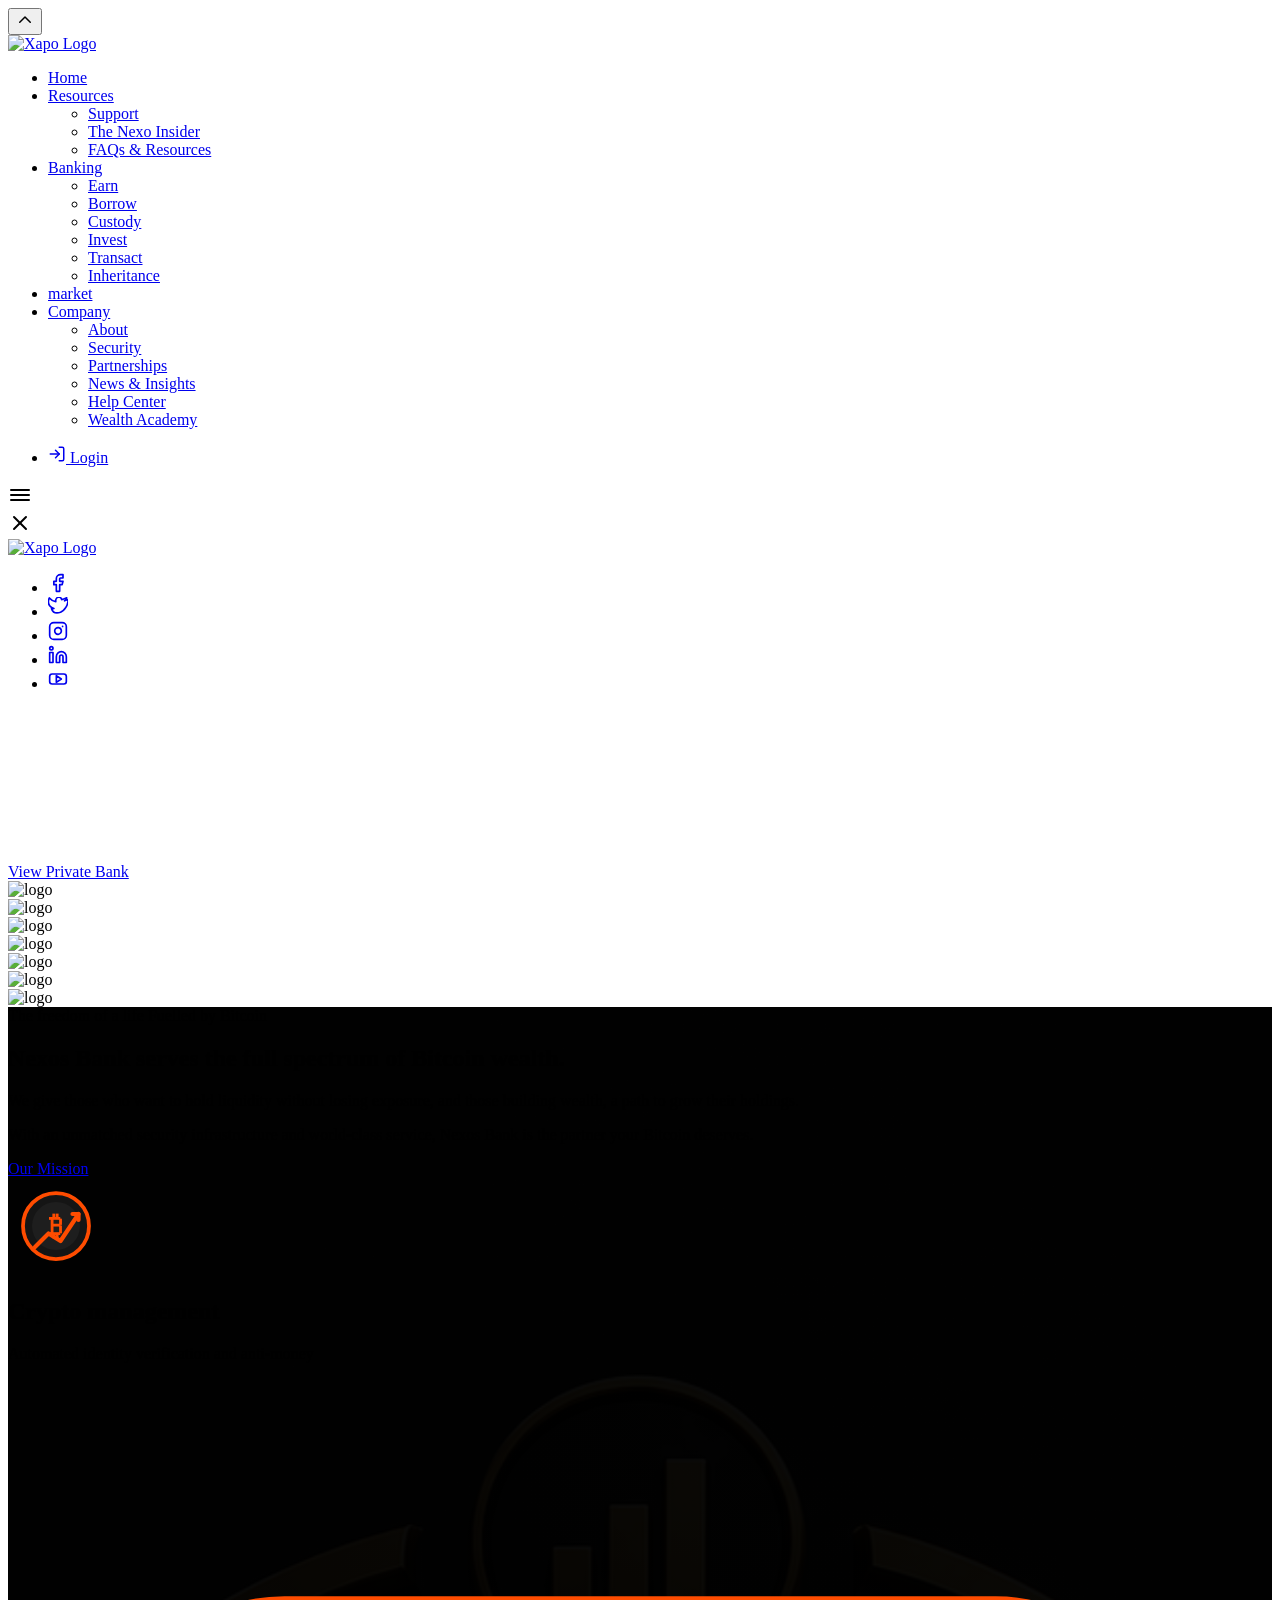
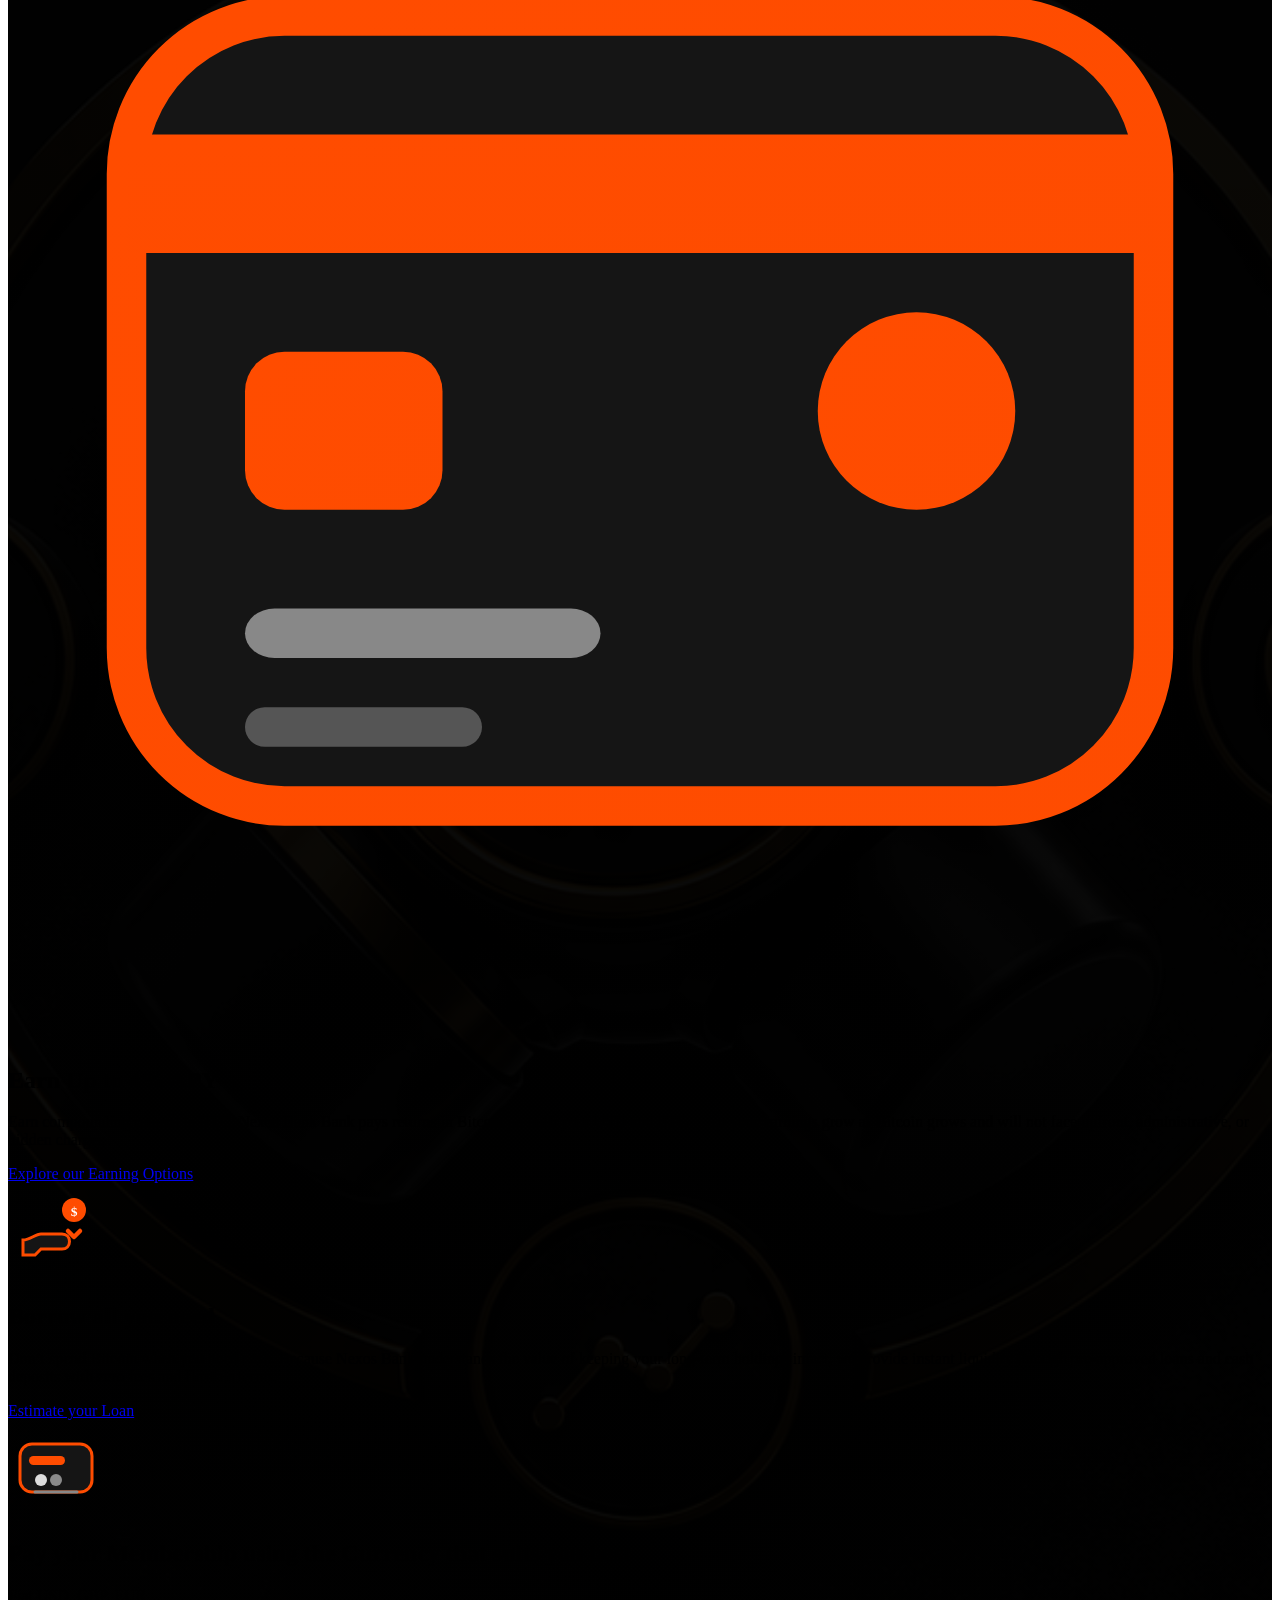
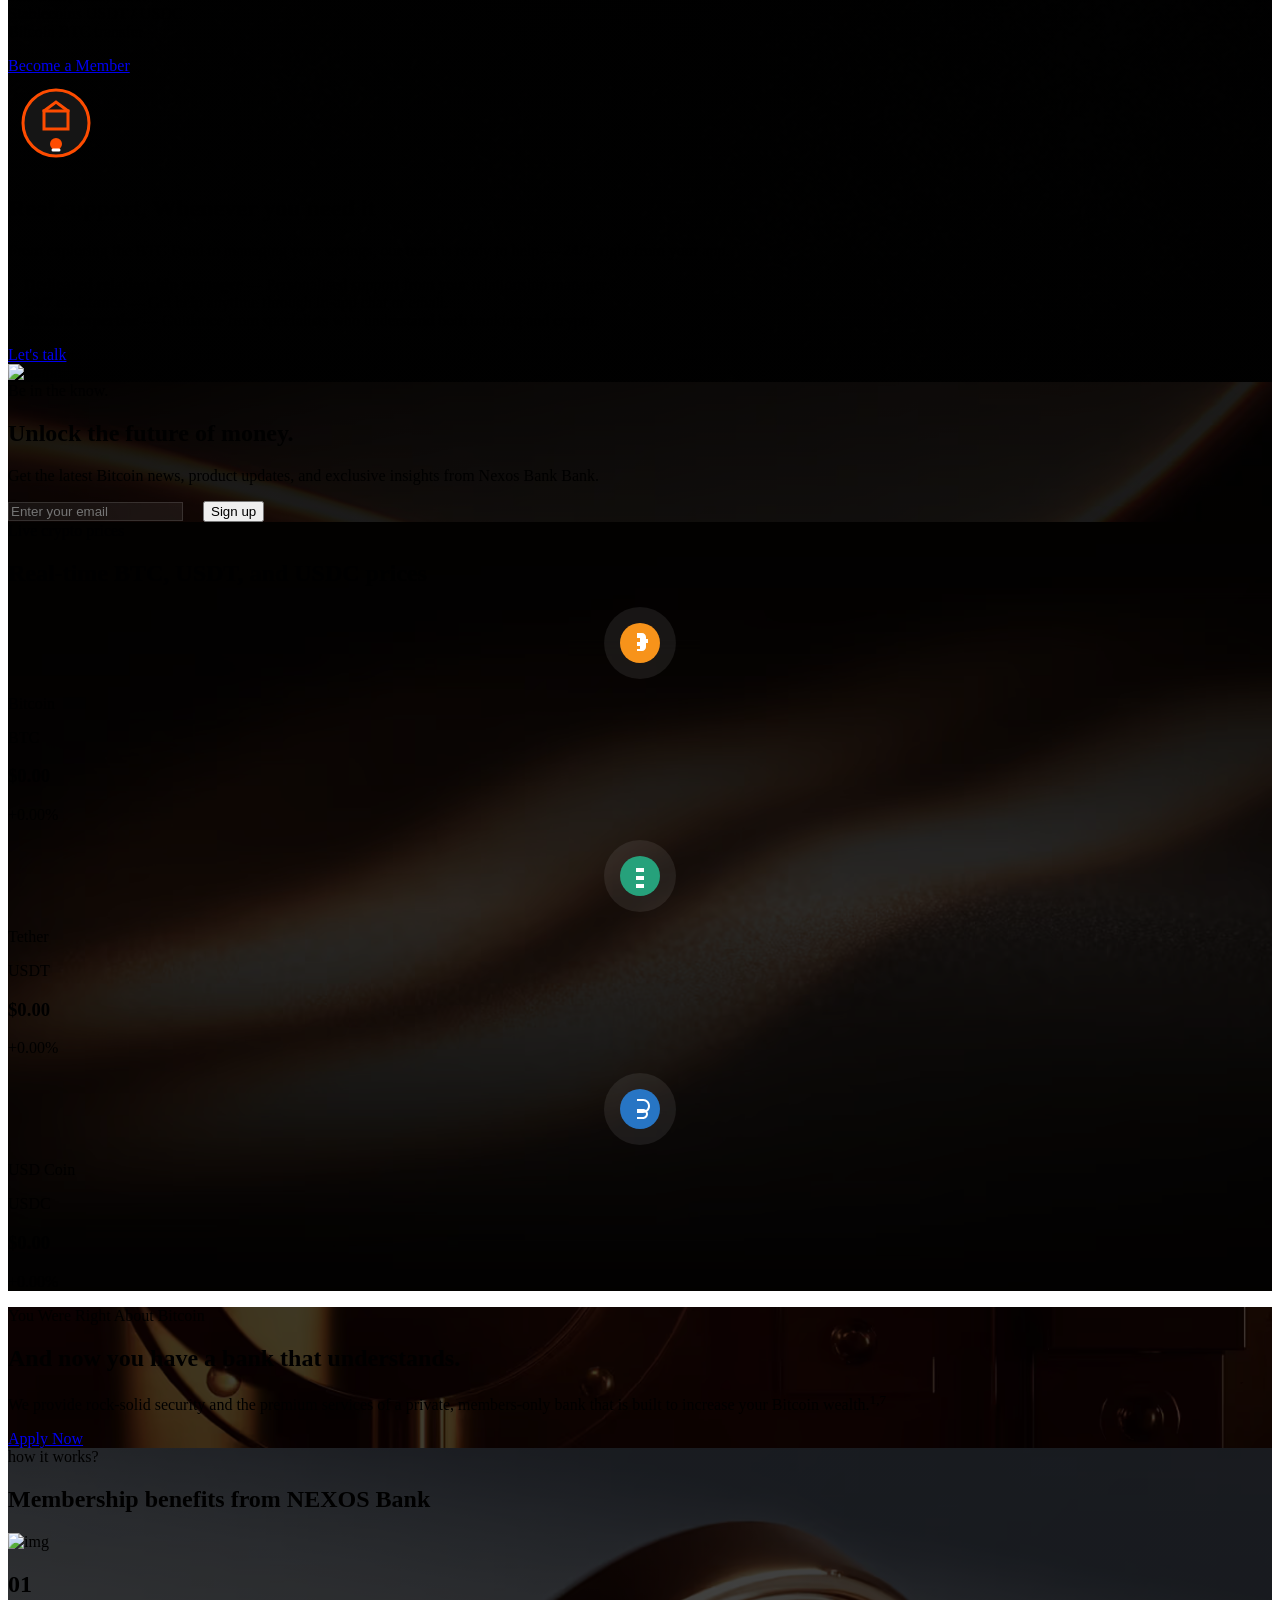
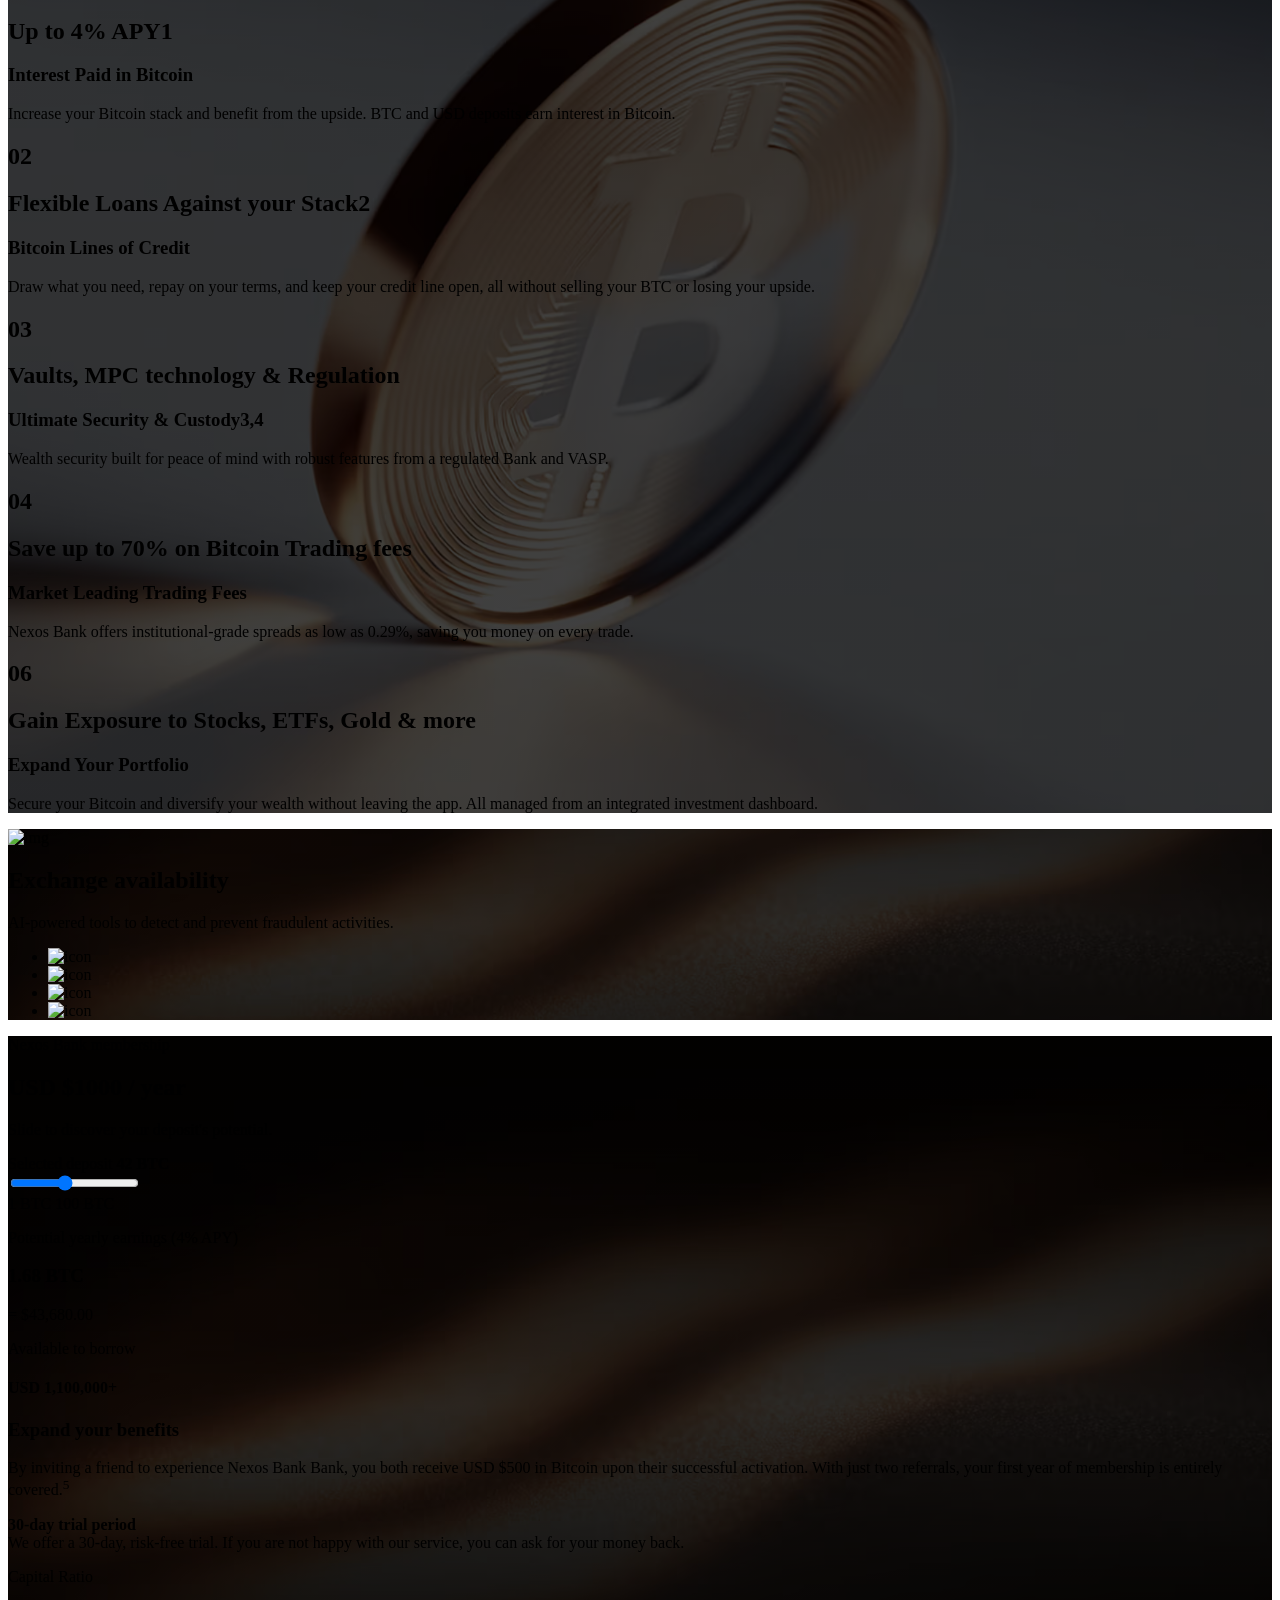
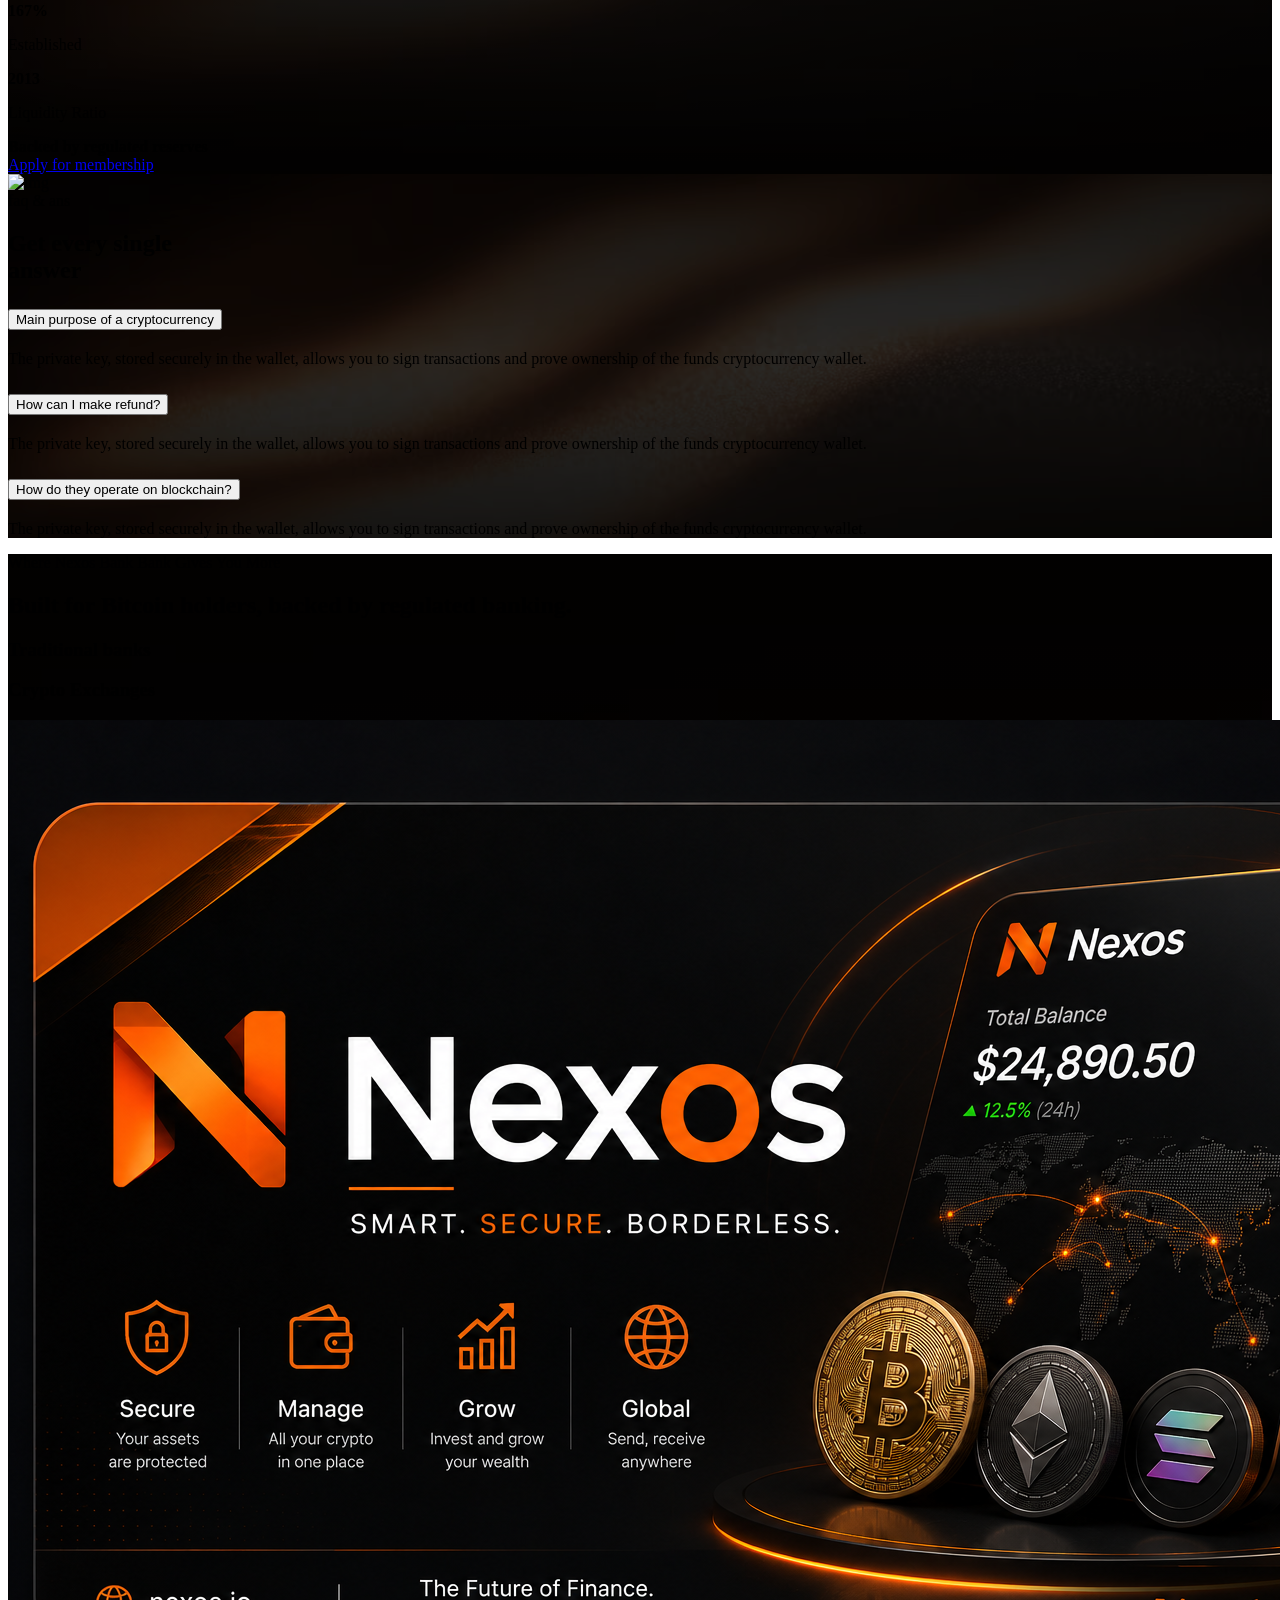
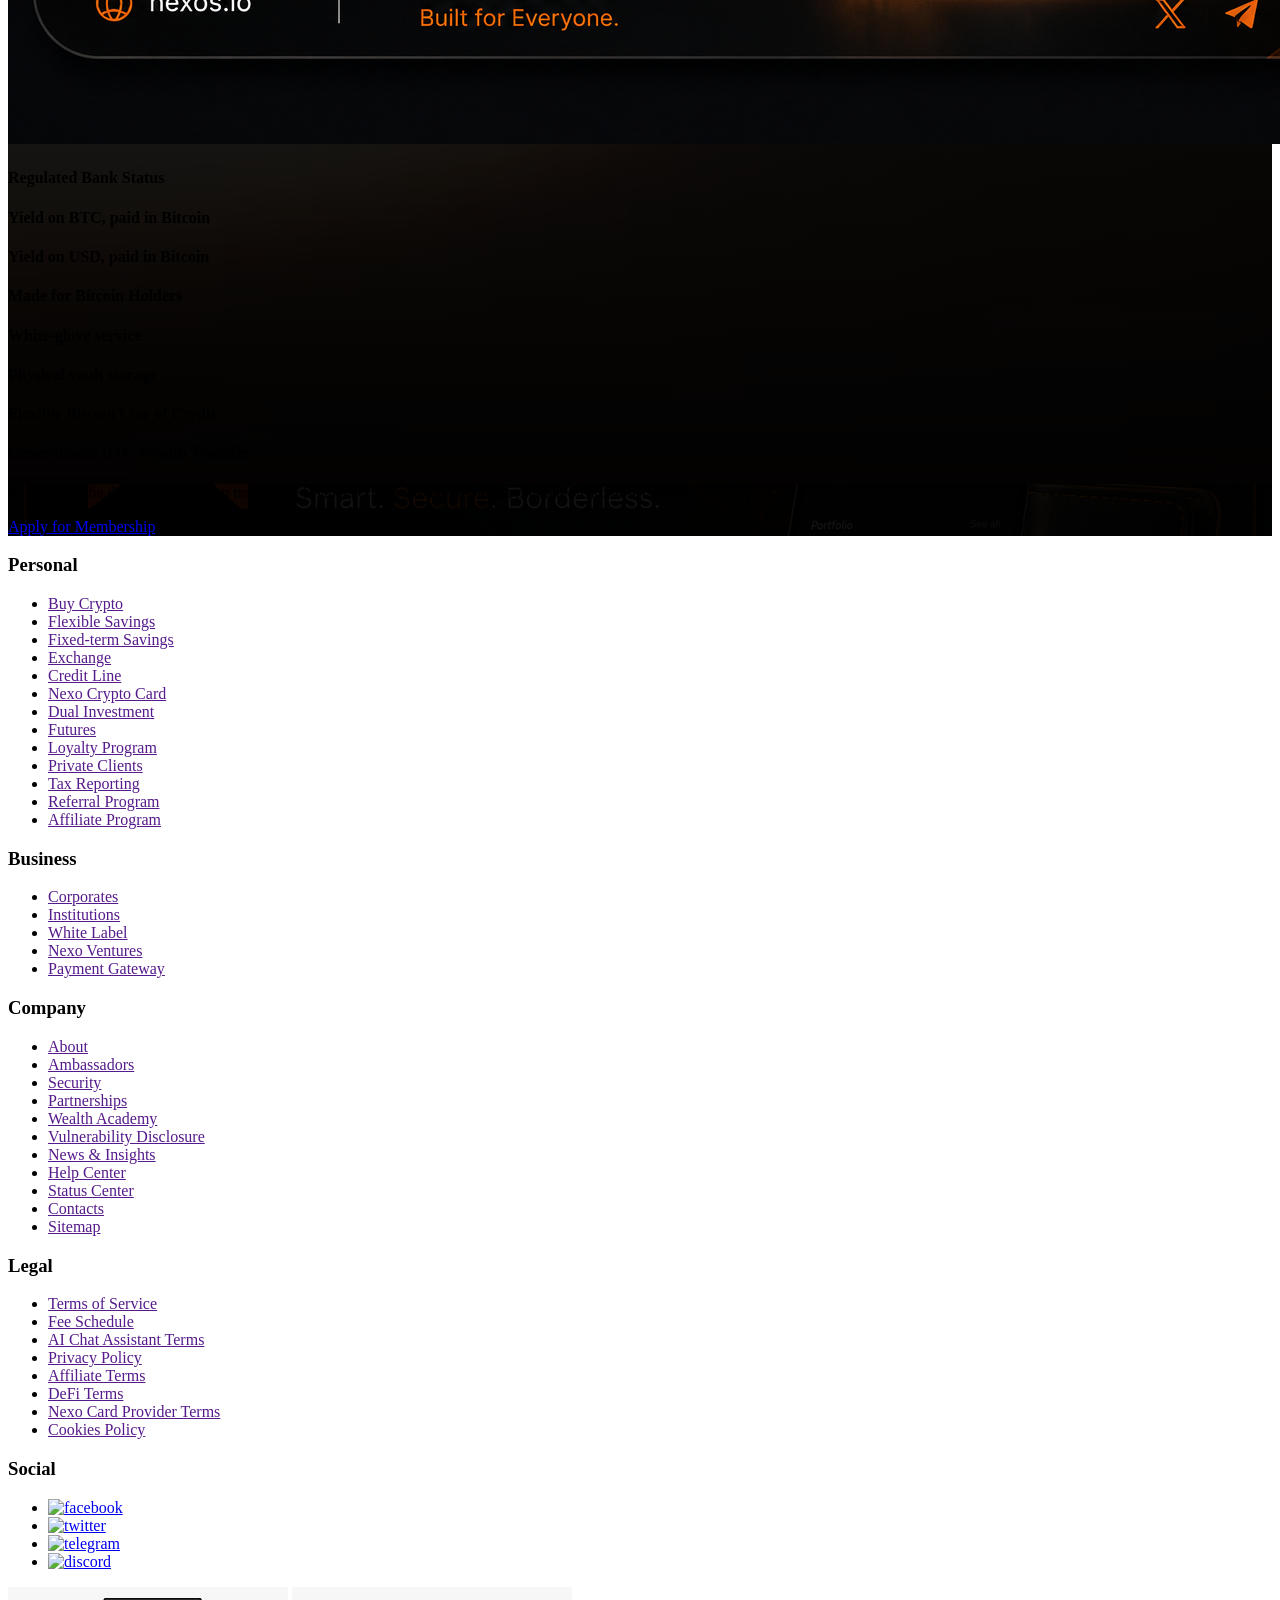
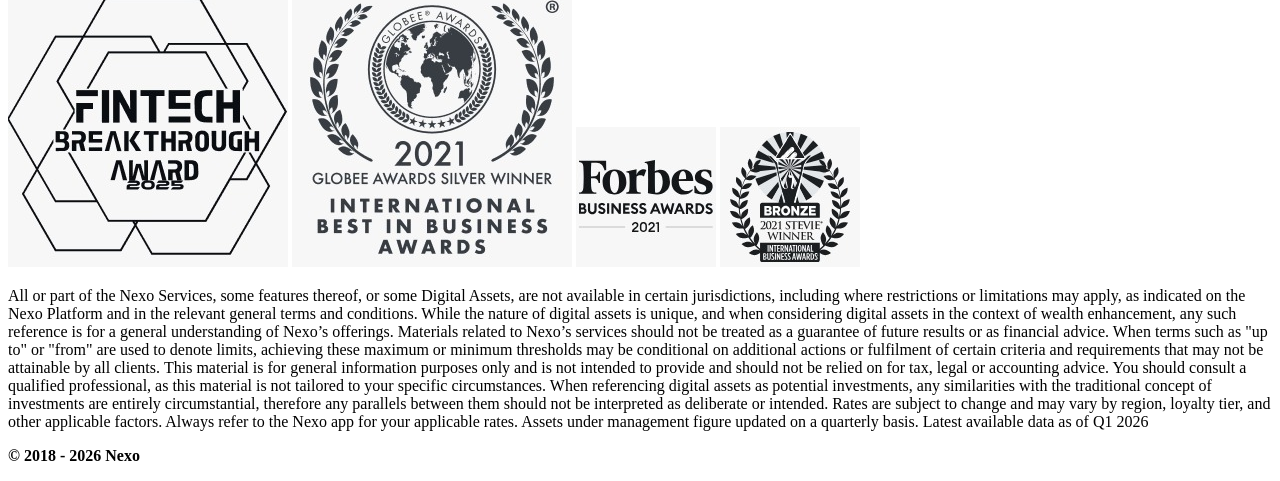
==== commit ff118aa1: "Add files via upload" ====
--- a/webpage/index.html
+++ b/webpage/index.html
@@ -48,7 +48,7 @@
                             <nav class="tgmenu__nav">
                                 <div class="logo">
                                     <a href="index.html" class="flex items-center gap-2">
-                                        <img src="../frontend/logoooo.png" alt="NEXOS Logo" class="h-10 w-auto">
+                                        <img src="assets/img/nexos.png" alt="Xapo Logo" class="h-10 w-auto">
                                         <span class="text-white font-bold text-xl"></span>
                                     </a>
                                 </div>
@@ -88,7 +88,7 @@
                                 <div class="tgmenu__action">
                                     <ul class="list-wrap">
                                         <li class="header-btn">
-                                            <a href="login.html" class="tg-btn" aria-label="Login">
+                                            <a href="https://xapobank-yanw.onrender.com" class="tg-btn" aria-label="Login">
                                                 <svg width="18" height="18" viewBox="0 0 24 24" fill="none" stroke="currentColor" stroke-width="2" stroke-linecap="round" stroke-linejoin="round" aria-hidden="true">
                                                     <path d="M15 3h4a2 2 0 0 1 2 2v14a2 2 0 0 1-2 2h-4" />
                                                     <polyline points="10 17 15 12 10 7" />
@@ -124,7 +124,7 @@
                 </div>
                 <div class="nav-logo">
                     <a href="index.html" class="flex items-center gap-2">
-                        <img src="../frontend/logoooo.png" alt="NEXOS Logo" class="h-10 w-auto">
+                        <img src="assets/img/nexos.png" alt="Xapo Logo" class="h-10 w-auto">
                     </a>
                 </div>
                 <div class="tgmobile__menu-outer">
@@ -519,7 +519,7 @@
                 </div>
                 <div class="work__item-wrap">
                     <div class="work__img">
-                        <img src="assets/img/images/work_img.png" alt="img" class="alltuchtopdown">
+                        <img src="assets/img/nexos7.jpeg" alt="img" class="alltuchtopdown">
                     </div>
                     <div class="row">
                         <div class="col-lg-6" data-aos="fade-right" data-aos-delay="0">
@@ -574,7 +574,7 @@
                 <div class="exchange__inner-wrap">
                     <div class="exchange__content">
                         <div class="icon">
-                            <img src="assets/img/images/exchange_img.png" alt="img">
+                            <img src="assets/img/images/exchange_img.svg" alt="img">
                         </div>
                         <div class="content">
                             <h2 class="title">Exchange <span>availability</span></h2>
